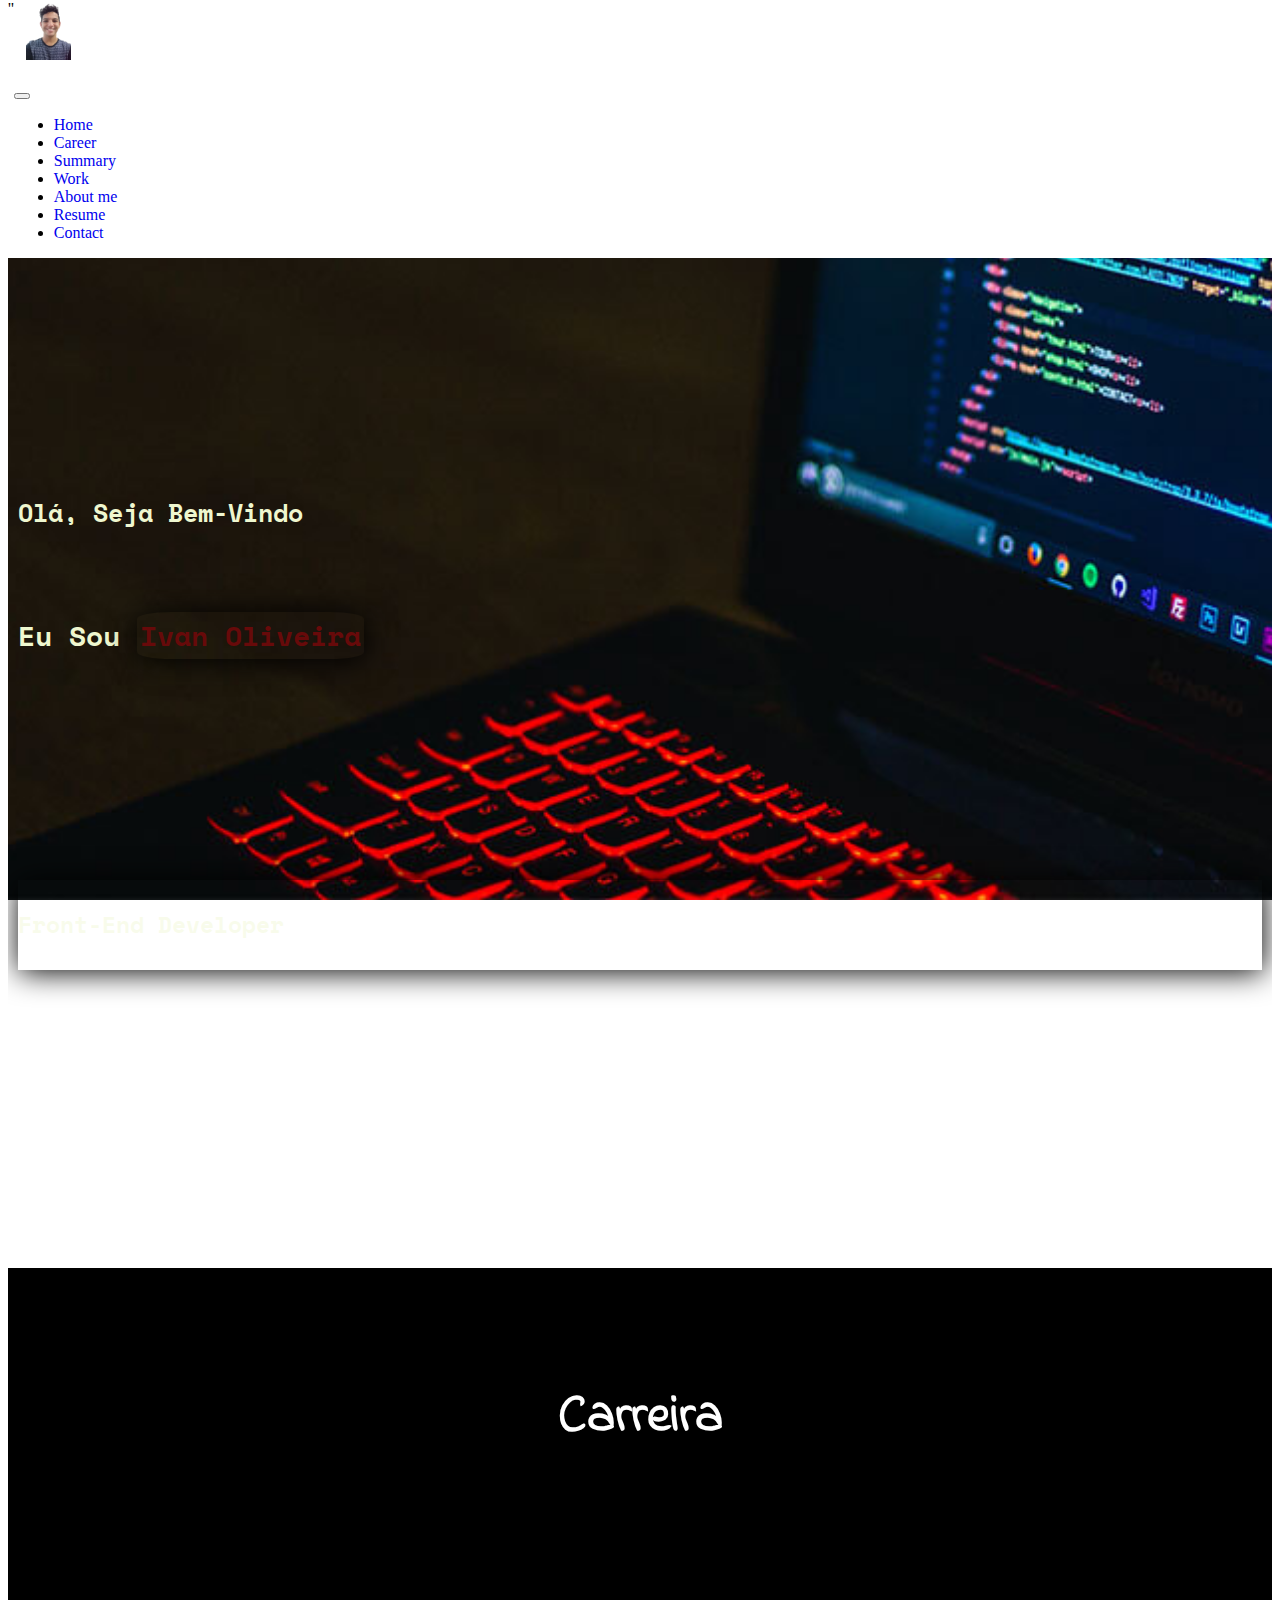
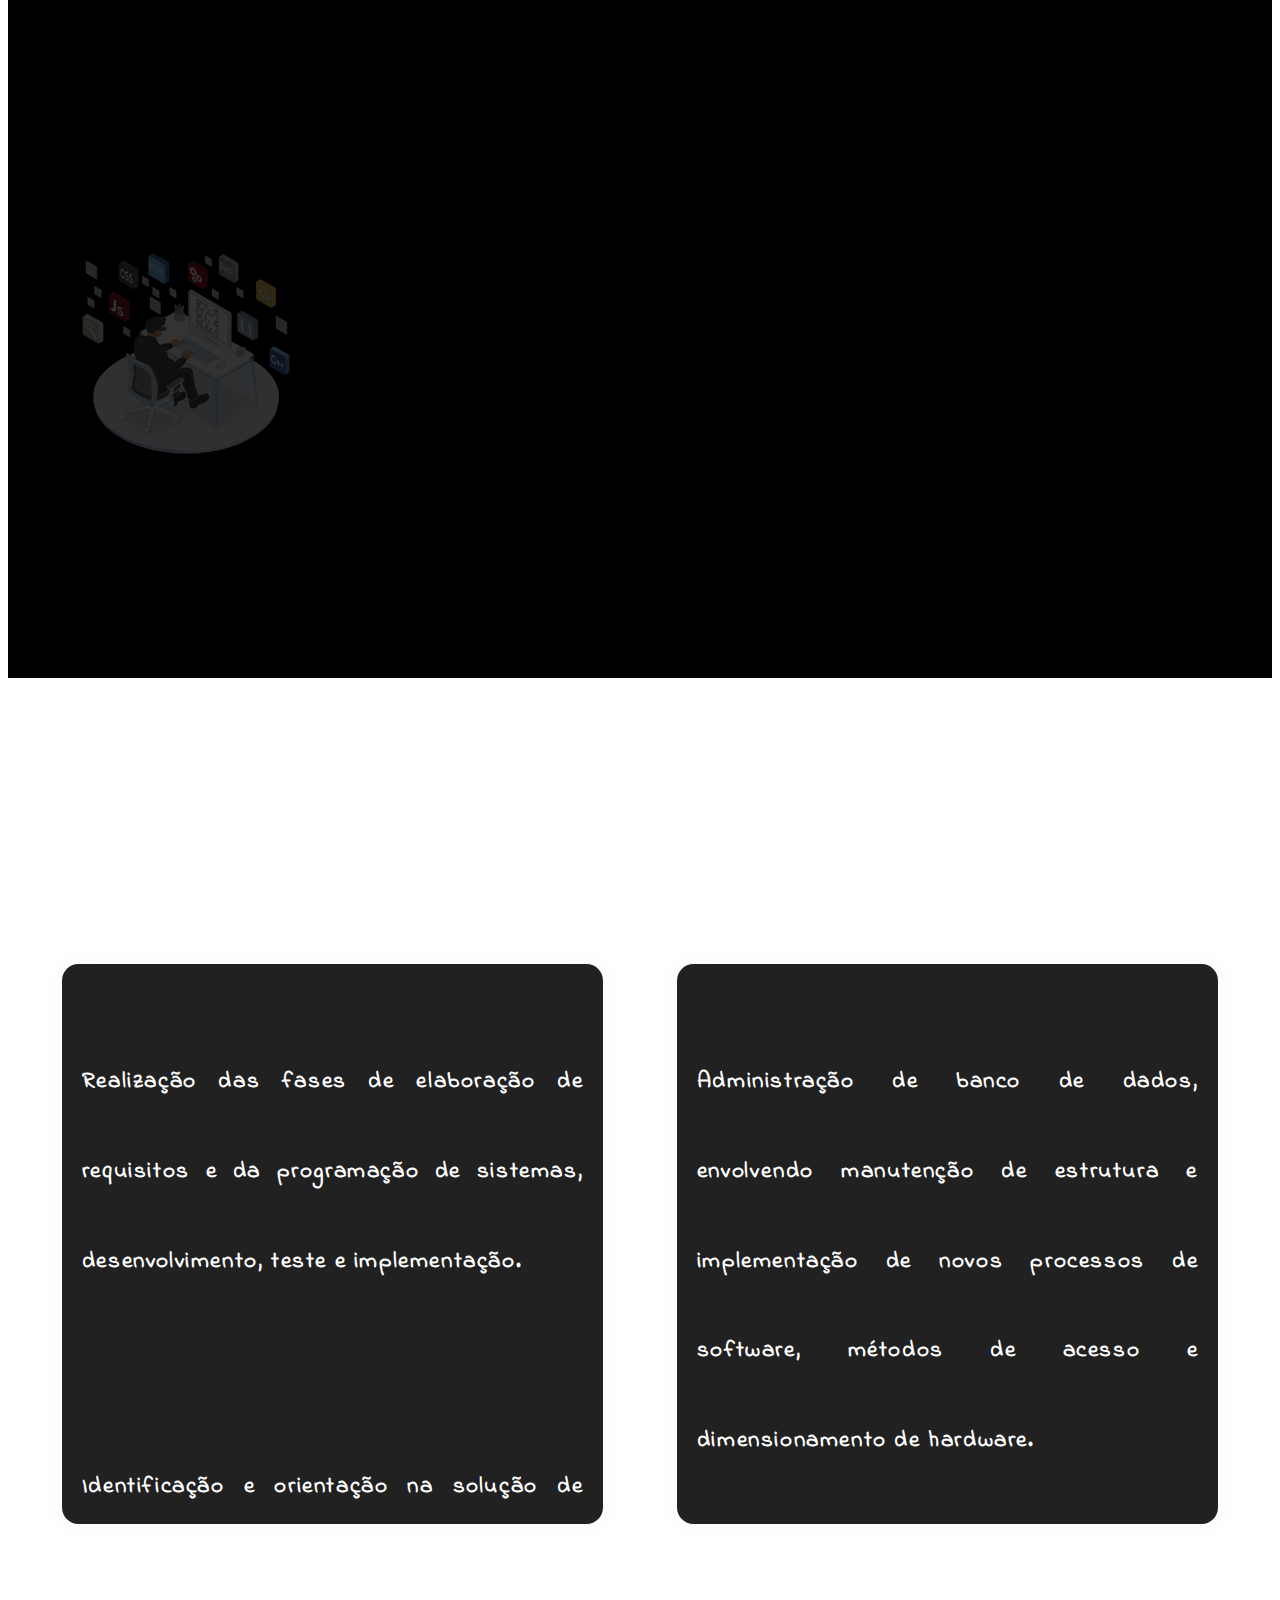
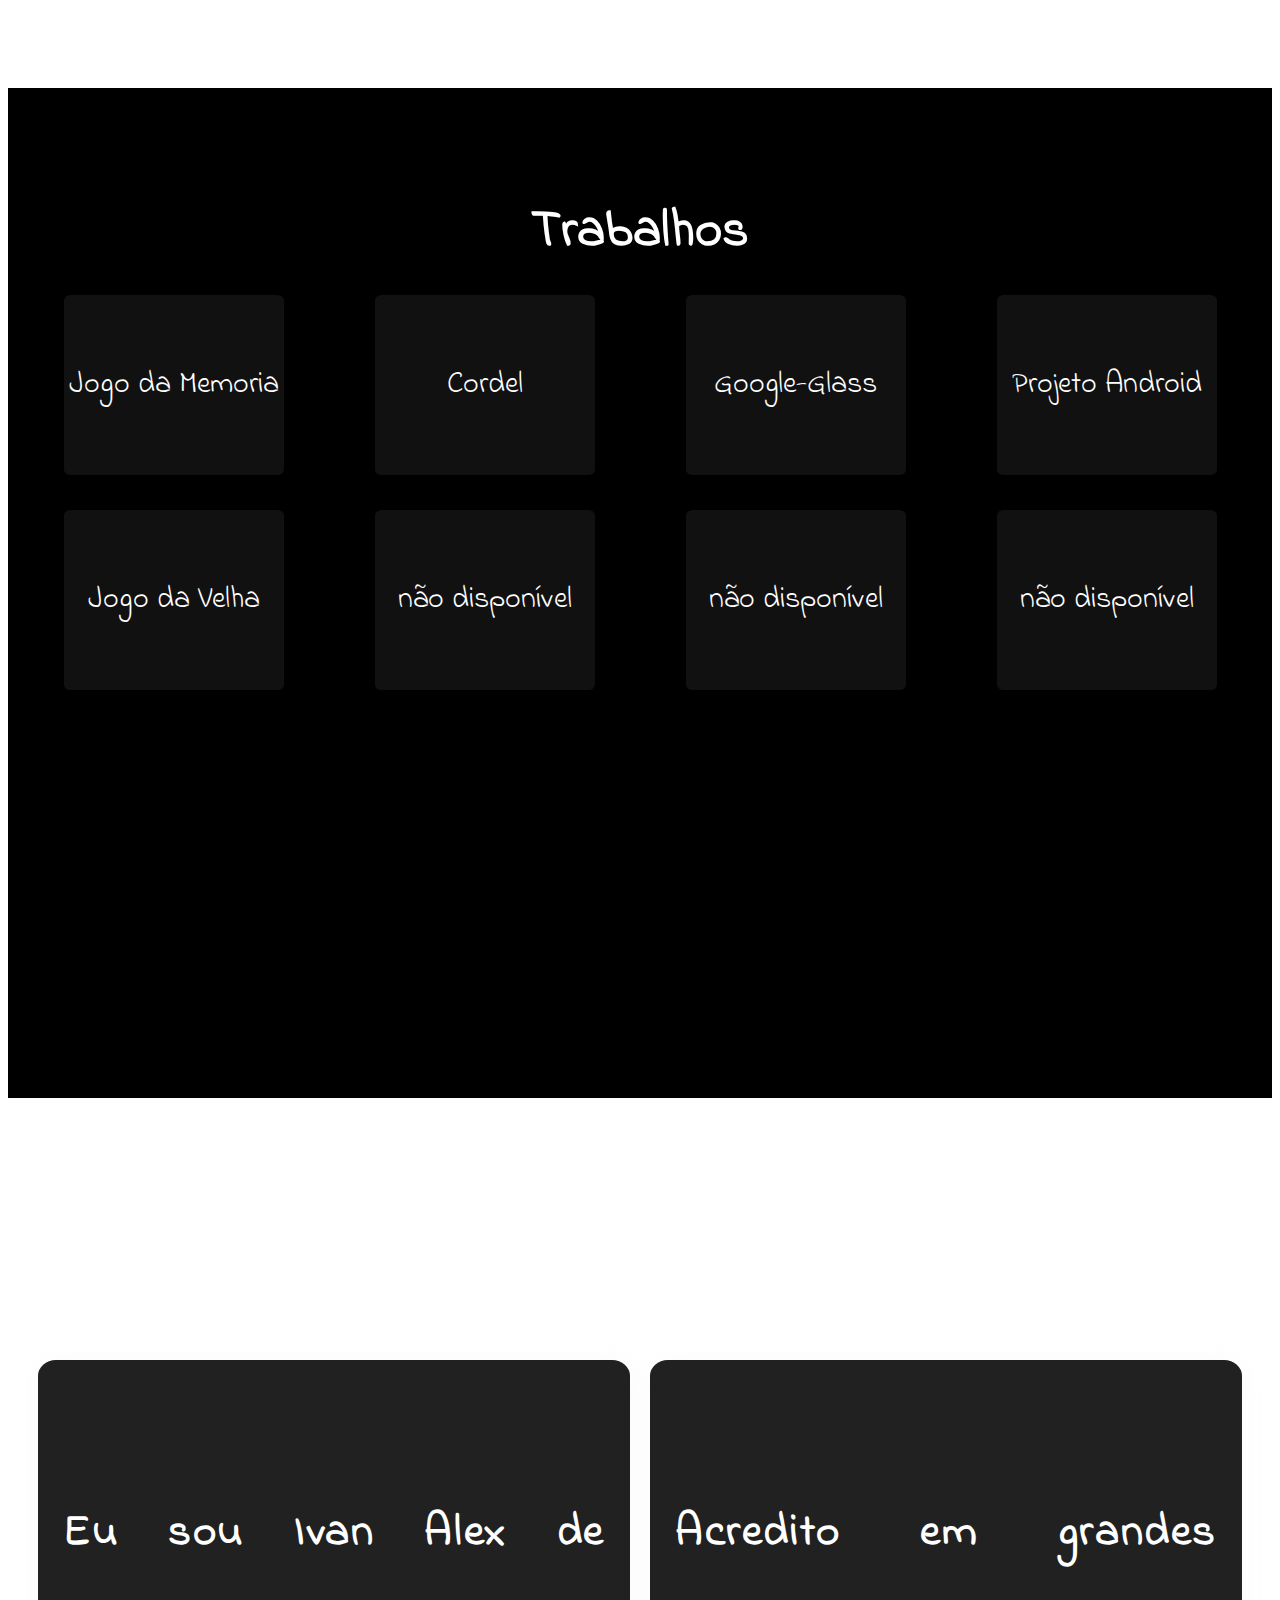
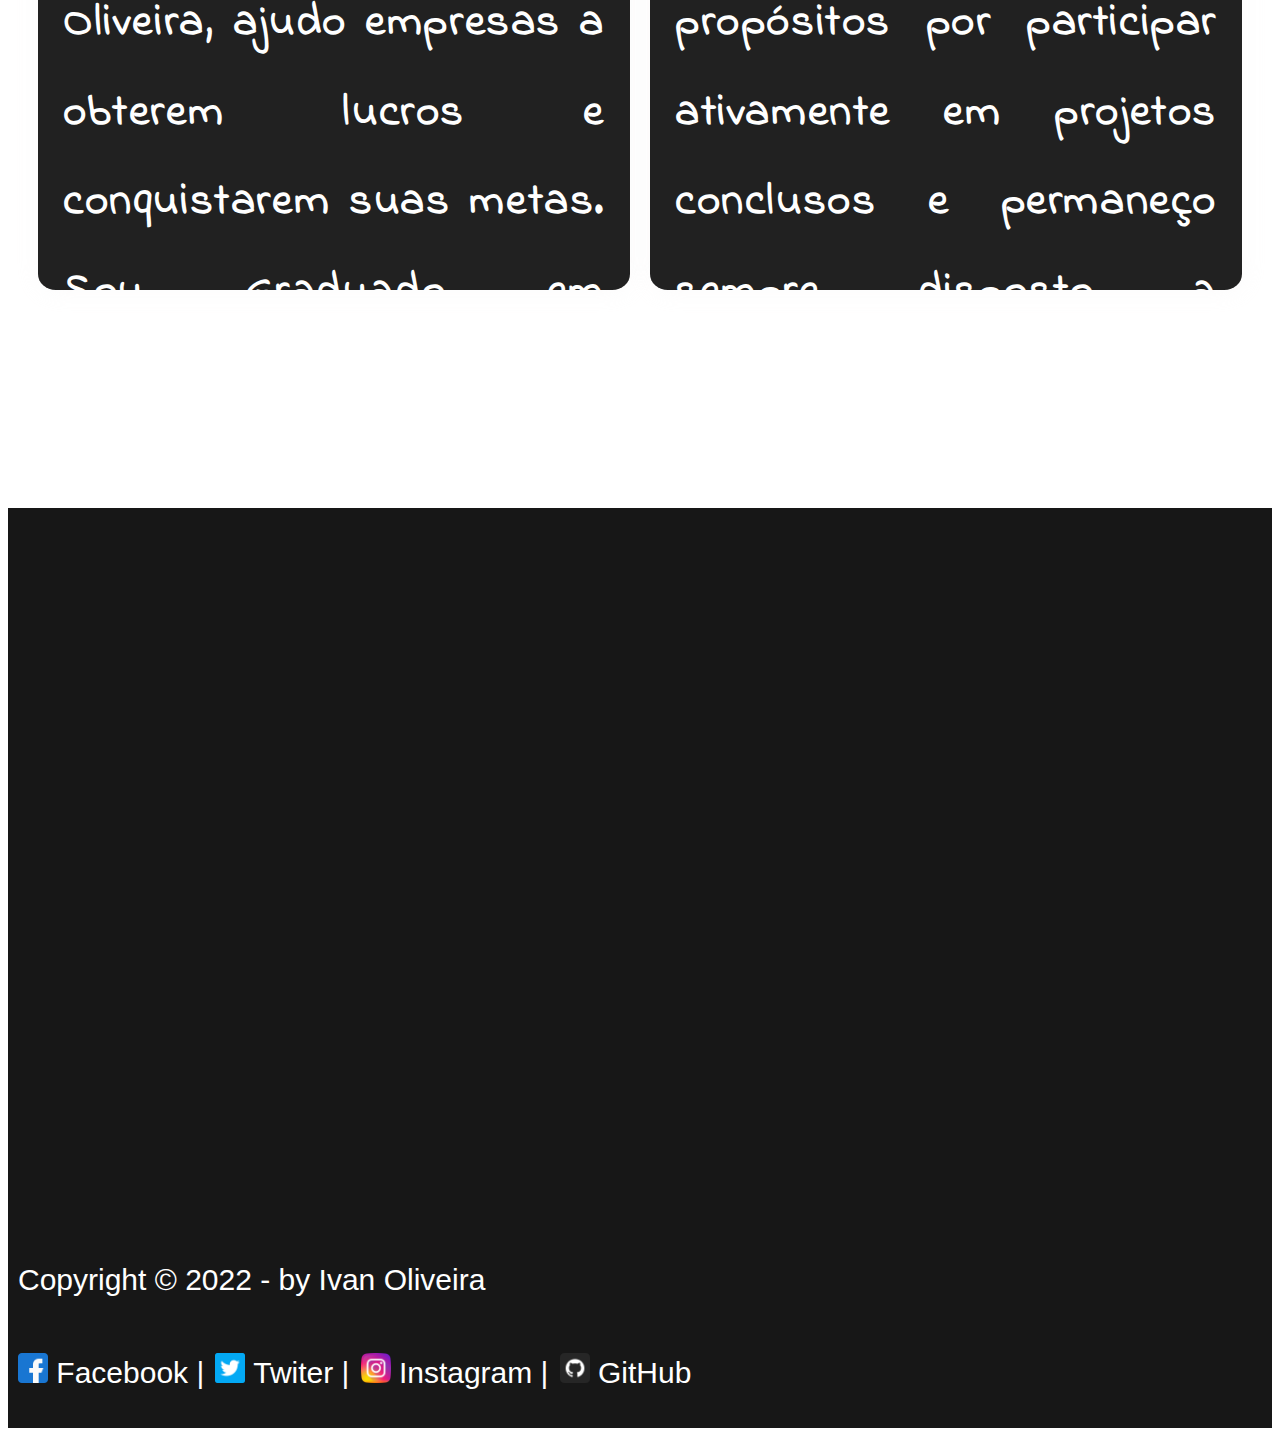
==== index.html @ 0ee35165 "Up-17.06" ====
<!DOCTYPE html>
<html lang="PT-BR">

<head>
    <meta charset="UTF-8">
    <meta http-equiv="X-UA-Compatible" content="IE=edge">
    <meta name="viewport" content="width=device-width, initial-scale=1.0">
    <title>Ivan Oliveira</title>
    <link rel="stylesheet" href="https://cdn.jsdelivr.net/npm/bootstrap@5.2.0-beta1/dist/css/bootstrap.min.css"
        integrity="sha384-0evHe/X+R7YkIZDRvuzKMRqM+OrBnVFBL6DOitfPri4tjfHxaWutUpFmBp4vmVor" crossorigin="anonymous">
    <link rel="stylesheet" href="css/style.css">
    <!-- <link rel="stylesheet" href="css/fonts.css"> -->
    <link rel="shortcut icon" href="icons/favicon.ico" type="image/x-icon">
</head>

<body>
    <!-- ================================== HEADER ================================== -->
    <div class="barraNav">''
        <div class="navegacao bg-dark">
            <nav class="navbar fixed-top navbar-expand-sm bg-dark navbar-dark">
                <div class="photoPerfil bg-dark">
                    <div id="img">
                        <img src="images/IvanAlex.png" alt="Ivan Oliveira">
                    </div>
                </div>
                <div class="navbar-brand"><img src="images/favicon.ico" alt=""> </div>
                <button class="navbar-toggler" type="button" data-toggle="collapse" data-target="#myNav">
                    <span class="navbar-toggler-icon"></span>
                </button>
                <div id="myNav" class="collapse navbar-collapse justify-content-end">
                    <ul class="navbar-nav">
                        <li class="nav-item"><a class="nav-link" href="#home">Home</a></li>
                        <li class="nav-item"><a class="nav-link" href="#carrossel">Career</a></li>
                        <li class="nav-item"><a class="nav-link" href="#summary">Summary</a></li>
                        <li class="nav-item"><a class="nav-link" href="#myWorks">Work</a></li>
                        <li class="nav-item"><a class="nav-link" href="#aboutMe">About me</a></li>
                        <li class="nav-item"><a class="nav-link" href="html/curriculo.html">Resume</a></li>
                        <li class="nav-item"><a class="nav-link" href="#contact">Contact</a></li>
                        <!-- <li class="btn btn-primary">Comprar</li> -->
                    </ul>
                </div>
            </nav>
        </div>
    </div>

    <!-- ================================== SECTION HOME ================================== -->
    <section class="d-flex flex-column justify-content-start" id="home">
        <div>
            <h4>Olá, Seja Bem-Vindo</h4>
            <h1>Eu Sou <strong id="stng">Ivan Oliveira</strong></h1>

        </div>
        <div>
            <h3>Front-End Developer</h3>
        </div>
    </section>

    <!-- ================================== SECTION 0 ================================== -->
    <section class="d-xg-flex" id="carrossel">
        <span id="titulo">
            <h3>
                Carreira
            </h3>
        </span>
        <div id="secRight carro-sel">
            <div id="meuCarrossel" class="carousel slide" data-ride="carousel">
                <ul class="carousel-indicators">
                    <li data-bs-target="#meuCarrossel" data-slide-to="0" class="active"></li>
                    <li data-bs-target="#meuCarrossel" data-slide-to="1"></li>
                    <li data-bs-target="#meuCarrossel" data-slide-to="2"></li>
                    <li data-bs-target="#meuCarrossel" data-slide-to="3"></li>
                </ul>
                <div class="carousel-inner">
                    <div class="carousel-item active" data-bs-interval="7">
                        <div
                            class="bg-dark text-light d-flex justify-content-center align-items-center pgbr-carousel-item">
                            <div>
                                <img class="careerIMG" src="images/tech/carreira-04.png" alt="">
                            </div>
                            <div class="carousel-caption hcinco">
                                <h5>TK Logística do Brasil - 05/2022 a atual</h5>
                                <p>Analista de Sistemas Júnior</p>
                            </div>
                        </div>
                    </div>
                    <div class="carousel-item" data-bs-interval="7">
                        <div
                            class="bg-dark text-light d-flex justify-content-center align-items-center pgbr-carousel-item">
                            <div>
                                <img class="careerIMG" src="images/tech/carreira-03.png" alt="">
                            </div>
                            <div class="carousel-caption hcinco">
                                <h5>TK Logística do Brasil - 04/2018 a 04/2022</h5>
                                <p>Analista de Suporte TI Júnior</p>
                            </div>
                        </div>
                    </div>
                    <div class="carousel-item" data-bs-interval="7">
                        <div
                            class="bg-dark text-light d-flex justify-content-center align-items-center pgbr-carousel-item">
                            <div>
                                <img class="careerIMG" src="images/tech/carreira-02.png" alt="">
                            </div>
                            <div class="carousel-caption hcinco">
                                <h5>TK Logística do Brasil - 10/2015 a 03/2018</h5>
                                <p>Assistente de TI</p>
                            </div>
                        </div>
                    </div>
                    <div class="carousel-item" data-bs-interval="7">
                        <div
                            class="bg-dark text-light d-flex justify-content-center align-items-center pgbr-carousel-item">
                            <div>
                                <img class="careerIMG" src="images/tech/carreira-01.png" alt="">
                            </div>
                            <div class="carousel-caption hcinco">
                                <h5>Autônomo - 12/2011 a 10/2015</h5>
                                <p>Técnico de Informática./p>
                            </div>
                        </div>
                    </div>
                </div>
                <a class="carousel-control-prev" href="#meuCarrossel" data-slide="prev">
                    <span class="carousel-control-prev-icon"></span>
                </a>
                <a class="carousel-control-next" href="#meuCarrossel" data-slide="next">
                    <span class="carousel-control-next-icon"></span>
                </a>
            </div>
        </div>
    </section>

    <!-- ================================== SECTION 1 ================================== -->
    <section id="summary" class="normal">
        <span id="titulo">
            <h3>
                Resumo
            </h3>
        </span>
        <div id="paragrafo">
            <div id="lef">
                <h4>
                    <p>
                        Realização das fases de elaboração de requisitos e da programação de sistemas,
                        desenvolvimento,
                        teste e implementação.
                    </p>
                    <br>
                    <p>
                        Identificação e orientação na solução de problemas | Elaboração, coordenação e
                        orientação em
                        atividades de correção e manutenção dos programas.
                    </p>
                </h4>
                <button class="btn btn-dark" data-toggle="modal" data-target="#meuModal1">
                    Leia Mais...
                </button>
                <div class="modal" id="meuModal1">
                    <div class="modal-dialog modal-lg modal-dialog-centered">
                        <div class="modal-content">
                            <div class="modal-header">
                                <h1 style="color: black; font-size: 20px;">
                                    <p>
                                        Codificação e realização de testes | Preparação de documentação e produção de
                                        manuais de
                                        operação.
                                    </p>
                                    <br>
                                    <p>
                                        Implementação e manutenção de novos sistemas | Ajuste de sistemas existentes
                                        para acompanhamento
                                        das mudanças e necessidades dos usuários.
                                    </p>
                                </h1>
                            </div>
                            <div class="modal-footer">
                                <h5 style="color: rgb(16, 18, 163); font-size: 15px;">
                                    “Ainda que eu falasse a língua dos Anjos,
                                    sem AMOR eu nada seria” Cor. 13-1
                                </h5>
                            </div>
                        </div>
                    </div>
                </div>
            </div>
            <div id="rig">
                <h4>
                    <p>
                        Administração de banco de dados, envolvendo manutenção de estrutura e implementação
                        de novos
                        processos de software, métodos de acesso e dimensionamento de hardware.
                    </p>
                    <br>
                    <p>
                        Administração de banco de dados, envolvendo manutenção de estrutura e implementação de novos
                        processos de software, métodos de acesso e dimensionamento de hardware.
                    </p>
                </h4>
                <button class="btn btn-dark" data-toggle="modal" data-target="#meuModal2">
                    Leia Mais...
                </button>
                <div class="modal" id="meuModal2">
                    <div class="modal-dialog modal-lg modal-dialog-centered">
                        <div class="modal-content">
                            <div class="modal-header">
                                <h1 style="color: black; font-size: 20px;">
                                    <p>
                                        Definição de controle de acesso aos recursos | Participação na documentação de
                                        rotina |
                                        Acompanhamento de desempenho dos recursos técnicos instalados.
                                    </p>
                                    <br>
                                    <p>
                                        Proatividade | Boa comunicação | Assertividade | Flexibilidade.
                                    </p>
                                </h1>
                            </div>
                            <div class="modal-footer">
                                <h5 style="color: rgb(16, 18, 163); font-size: 15px;">
                                    “Ainda que eu falasse a língua dos Anjos,
                                    sem AMOR eu nada seria” Cor. 13-1

                                </h5>
                            </div>
                        </div>
                    </div>
                </div>
            </div>
        </div>
    </section>

    <!-- ================================== SECTION 2 ================================== -->
    <section id="myWorks" class="detalhada">
        <span id="titulo">
            <h3>
                Trabalhos
            </h3>
        </span>
        <div id="bloco">
            <a href="https://ivanindaia.github.io/jogo-da-memoria/" target="_blank">Jogo da Memoria</a>
            <a href="https://ivanindaia.github.io/html-css/projeto-cordel/" target="_blank">Cordel</a>
            <a href="https://ivanindaia.github.io/Google_Glass/index.html" target="_blank">Google-Glass</a>
            <a href="https://ivanindaia.github.io/projeto-android/" target="_blank">Projeto Android</a>
        </div>
        <div id="bloco">
            <a href="html/jogoDaVelha.html" target="_blank">Jogo da Velha</a>
            <a href="">não disponível</a>
            <a href="">não disponível</a>
            <a href="">não disponível</a>
        </div>
    </section>

    <!-- ================================== SECTION 3 ================================== -->
    <section id="aboutMe" class="normal">
        <span id="titulo">
            <h3>
                Sobre Mim
            </h3>
        </span>
        <div id="paragrafo">
            <div>
                <h4>
                    <p>
                        Eu sou <strong>Ivan Alex de Oliveira</strong>, ajudo empresas a obterem lucros e conquistarem
                        suas
                        metas. Sou
                        Graduado em Tecnologia da Informação e tenho mais de 14 anos de experiência profissional.
                    </p>
                    <br>
                    <p>
                        Tenho em minha história vivência e capacidade para as funções de <ins>Analista de
                            Desenvolvimento</ins>,
                        <ins>Analista de Banco de Dados</ins> e <ins>Analista de Suporte TI</ins>, sempre trabalhando em
                        equipe com excelência e
                        forte liderança.
                    </p>
                    <br>
                    <p>
                        Eu pude aprender e desenvolver habilidades estratégicas que me proporcionam crescimento
                        profissional
                        mantendo a capacidade de inovação.
                    </p>
                </h4>
            </div>
            <div style="align-self: center;">
                <h4>
                    <p>
                        Acredito em grandes propósitos por participar ativamente em projetos conclusos e permaneço
                        sempre
                        disposto a conduzir novos desafios com o mesmo sucesso.
                    </p>
                    <br>
                    <p>
                        Tenho necessidade de realização a cada instante, tendo o comprometimento de vencer os obstáculos
                        com confiança, fazendo as coisas acontecerem.
                    </p>
                    <p style="text-align: right; color: rgba(240, 248, 255, 0.296); font-size: 18px;">
                        "Faça o teu melhor, na condição que você tem, enquanto você não tem condições melhores, para
                        fazer
                        melhor ainda!"
                    </p>
                    <p style="text-align: right; color: rgba(255, 240, 240, 0.39); font-size: 18px;">
                        Mario Sergio Cortella.
                    </p>
                </h4>
            </div>
        </div>
    </section>

    <!-- ================================== SECTION 4 ================================== -->
    <!-- <section id="others" class="detalhada">

    </section> -->

    <!-- ================================== SECTION 5 ================================== -->
    <!-- <section id="about" class="normal">

    </section> -->

    <!-- ================================== SECTION FOOTER ================================== -->
    <section id="contact" id="footer">
        <div>
            <p>Copyright &copy; 2022 - by Ivan Oliveira </p>
        </div>
        <div>
            <a href="https://www.facebook.com/ivan.indaia" target="_blank"><img class="imgIcon" src="icons/facebook.png"
                    alt=""> Facebook |</a>
            <a href="https://twitter.com/IvanIndaia" target="_blank"><img class="imgIcon" src="icons/twitter.png"
                    alt=""> Twiter |</a>
            <a href="https://www.instagram.com/ivan.indaia/" target="_blank"><img class="imgIcon"
                    src="icons/instagram.png" alt=""> Instagram |</a>
            <a href="https://github.com/IvanIndaia" target="_blank"><img class="imgIcon" src="icons/github.png" alt="">
                GitHub</a>
        </div>
    </section>

    <script src="javascript/javaScript.js"></script>

    <script src="https://code.jquery.com/jquery-3.3.1.slim.min.js"
        integrity="sha384-q8i/X+965DzO0rT7abK41JStQIAqVgRVzpbzo5smXKp4YfRvH+8abtTE1Pi6jizo"
        crossorigin="anonymous"></script>
    <script src="https://cdnjs.cloudflare.com/ajax/libs/popper.js/1.14.3/umd/popper.min.js"
        integrity="sha384-ZMP7rVo3mIykV+2+9J3UJ46jBk0WLaUAdn689aCwoqbBJiSnjAK/l8WvCWPIPm49"
        crossorigin="anonymous"></script>
    <script src="https://stackpath.bootstrapcdn.com/bootstrap/4.1.3/js/bootstrap.min.js"
        integrity="sha384-ChfqqxuZUCnJSK3+MXmPNIyE6ZbWh2IMqE241rYiqJxyMiZ6OW/JmZQ5stwEULTy"
        crossorigin="anonymous"></script>

</body>
---- css/style.css ----
@charset "UTF-8";
@import url("fonts.css");

:root {
    --cor0: #EFF7CF;
    --cor1: #BAD9B5;
    --cor2: #AB8C89;
    --cor3: #732C2C;
    --cor4: #420C14;
    /* --cor5: #063d1e; */

    --font-padrao: Arial, Verdana, Helvetica, sans-serif;
    --font-destaque: 'Indie Flower', cursive;
    --font-lora: 'lora-regular', sans-serif;
    --font-space: 'Space Mono', monospace;
}

body {
    background-size: contain;
    background-attachment: fixed;
    margin-top: 0;
}

/*  ================================================================
    ========================== HEADER ===========================
    ================================================================ */

#nome {
    font-family: var(--font-lora);
    font-size: 35px;
}

#inage {
    width: 180px;
    border-radius: 8px;
    opacity: 0.75;
}

a {
    text-decoration: none;
}

#linkedin:hover {
    background-color: rgb(199, 12, 12);
    color: white;
    transition: 0.5s;
}

.barraNav {
    /* position: sticky; */
    /* top: 0; */
    display: flex;
    overflow: auto;
    height: 80%;
    padding: 0px;
}

.photoPerfil {
    width: 10%;
}

.photoPerfil>div>img {
    padding: 0;
    width: 45px;
    height: 100%;
    margin-left: 10%;
    margin-right: 10%;
}

.navegacao {
    width: 100%;
    /* border: 4px solid black; */
}

.navbar {
    /* border: 1px solid red; */
    margin-right: 0;
}


/*  ================================================================
    ============================ BODY ==============================
    ================================================================ */

/* ======================== SECTION ======================== */
section {
    position: static;
    padding-top: 10vh;
    /* padding-bottom: 10vh; */
    overflow: hidden;
    line-height: 2em;
    padding: 10px;
    font-size: 3.5vw;
    height: 110vh;
    /* box-shadow: 10px 10px 500px rgba(148, 10, 10, 0.468); */
}

/* ============= SECTION NORMAL ============= */
.normal {
    background-image: url(../images/tech/Programmer4.jpg);
    background-size: cover;
    background-attachment: fixed;
    color: white;
}

/* ============= SECTION DETALHADA ============= */
.detalhada {
    color: white;
    /* background-image: url(); */
    background-color: black;
    background-attachment: fixed;
    box-shadow: inset 6px 6px 13px 0px rgba(0, 0, 0, 0.514);
    background-size: cover;
}

#perfil {
    width: 100%;
    border-radius: 5%;
}

/* ============= HOME SECTION ============= */

#home {
    background-image: url(../images/tech/Programmer4.jpg);
    background-size: cover;
    background-attachment: fixed;
}

#home>div {
    margin-top: 200px;
}

#home>div>h4 {
    /* font-family: 'Indie Flower', cursive; */
    font-family: var(--font-space);
    font-size: 25px;
    color: #EFF7CF;

}

#home>div>h1 {
    /* font-family: 'Indie Flower', cursive; */
    font-family: var(--font-space);
    font-size: 28px;
    box-decoration-break: slice;
    color: #EFF7CF;
}

#stng {
    color: rgb(103, 10, 10);
    box-shadow: 1px 2px 30px black;
    padding: 3px;
    border-radius: 15%;
}

#home>div>h3 {
    margin-top: 70px;
    font-family: var(--font-space);
    font-size: 23px;
    box-shadow: 1px 2px 30px black;
    color: #eff7cf6e;
}

/* ============= CARREIRA SECTION ============= */
#carrossel {
    /* background-image: linear-gradient(rgba(0, 0, 0, 0.752), red, black); */
    background-color: black;
    background-attachment: fixed;
}

.careerIMG {
    opacity: 0.2;
}

.pgbr-carousel-item {
    margin: 45px;
    border-radius: 1%;
    height: 400px;
}

.hcinco>h5 {
    font-family: var(--font-space);
}

.hcinco>p {
    color: rgb(185, 182, 182);
    font-family: var(--font-space);
}

#carrossel>span>h3 {
    margin-top: 95px;
    height: 20px;
    text-align: center;
    justify-items: center;
    font-family: var(--font-destaque);
    color: white;
}

/* ============= WORK SECTION ============= */

#myWorks {
    /* background-image: url(../images/tech/Programmer2.jpg); */
    background-color: black;
    background-attachment: fixed;
    display: flex;
    flex-direction: column;
}

#myWorks>#bloco>a {
    color: white;
    margin: 10px auto auto auto;
    width: 220px;
    height: 180px;
    display: flex;
    justify-content: center;
    align-items: center;
    box-shadow: 1px 2px 3px black;
    border-radius: 3%;
    background-color: rgba(23, 22, 22, 0.793);
    font-family: var(--font-destaque);
    font-size: 30px;
}

#myWorks>#bloco {
    display: flex;
    margin-top: 25PX;
}

#myWorks>#bloco>a:hover {
    transition: 1.5s;
    background-color: rgba(255, 255, 255, 0.716);
    color: black;
    width: 270px;
    height: 230px;
}

#myWorks>span>h3 {
    margin-top: 90px;
    height: 20px;
    text-align: center;
    justify-items: center;
    font-family: var(--font-destaque);
}

/* ============= SUMMARY SECTION ============= */

#summary {
    color: white;
}

#summary>#paragrafo {
    display: flex;
    align-items: center;
    padding: 7px;
}

#summary>#paragrafo>div {
    box-shadow: 1px 1px 25px rgba(238, 236, 236, 0.238);
    border-radius: 3%;
    background-color: rgba(0, 0, 0, 0.871);
    display: flex;
    flex-direction: column;
    overflow: hidden;
    padding: 10px;
    width: 100%;
    height: 60vh;
    margin: 3%;
    font-family: var(--font-destaque);
    text-align: justify;
    align-items: center;
    letter-spacing: 0.1rem;
}

#summary>#paragrafo>div>h4 {
    font-size: 23px;
    padding: 10px;
}

#summary>span>h3 {
    margin-top: 90px;
    text-align: center;
    font-family: var(--font-destaque);
}

/* ============= ABOUT-ME SECTION ============= */

#aboutMe>#paragrafo {
    display: flex;
    align-items: baseline;
    padding: 10px;
}

#aboutMe>#paragrafo>div {
    box-shadow: 1px 1px 25px rgba(238, 236, 236, 0.238);
    border-radius: 3%;
    background-color: rgba(0, 0, 0, 0.871);
    overflow: hidden;
    padding: 15px;
    width: 650px;
    height: 500px;
    margin: 10px;
    font-family: var(--font-destaque);
    text-align: justify;
    letter-spacing: 0.1rem;
}

#aboutMe>#paragrafo>div>h4 {
    padding: 10px;
}

#aboutMe>span>h3 {
    margin-top: 90px;
    text-align: center;
    font-family: var(--font-destaque);
}

/* ============= OTHERS SECTION ============= */

/*  ================================================================
    ============================ FOOTER ============================
    ================================================================ */

.rodape {
    text-align: center;
    padding: 17px;
    background-image: linear-gradient(rgba(255, 255, 255, 0.131), rgb(224, 221, 221), rgba(255, 255, 255, 0.549));
    border-radius: 7px;
    width: 90.5%;
    margin: 30px auto 8px auto;
    box-shadow: 1px 2px 10px black;
}

#Start {
    position: absolute;
    width: 100%;
    height: 100%;
    background-color: rgba(0, 0, 0, 0.900);
    color: white;
    font-size: 45px;
    display: flex;
    justify-content: center;
    align-items: center;
    flex-direction: column;
    top: 0;
}

/* ============= CONTACT SECTION ============= */

#contact {
    background-color: rgba(0, 0, 0, 0.911);
    background-attachment: fixed;
    height: 100vh;
    display: flex;
    flex-direction: column;
    justify-content: flex-end;
}

#contact>div>p {
    font-family: 'Franklin Gothic Medium', 'Arial Narrow', Arial, sans-serif;
    font-size: 30px;
    margin-bottom: 0px;
    color: white;
}

#contact>div>a {
    font-family: 'Franklin Gothic Medium', 'Arial Narrow', Arial, sans-serif;
    font-size: 30px;
    color: white;
}

#contact>div>a>.imgIcon {
    width: 30px;
}

/* #starter {
    font-family: 'Gill Sans', 'Gill Sans MT', Calibri, 'Trebuchet MS', sans-serif;
    background-color: rgb(67, 1, 1);
    color: white;
} */

/* #welcome {
    font-family: 'poppins', 'poppins-light', 'poppins-medium';
    position: fixed;
    left: 10px;
    top: 10px;
    font-size: 25px;
    color: rgba(150, 79, 85, 0.988);
} */


.hero_title {
    font-size: 4.5rem;
}

.hero_desc {
    font-size: 2rem;
}

.hero-text {
    font-family: var(--font-lora);
    text-align: left;
    position: absolute;
    top: 50%;
    left: 50%;
    transform: translate(-50%, -50%);
    color: black;
}

/* ============================== MEDIA ============================== */
@media screen and (max-width: 600px) {

    /*  ====================================================
    ====================== HEADER MEDIA=====================
    ======================================================== */
    #myNav {
        margin-left: 10px;
    }

    .photoPerfil {
        width: 15%;
    }

    /*  ====================================================
    ======================= BODY MEDIA =====================
    ======================================================== */

    section {
        height: 100vh;
    }

    .detalhada>div {
        /* display: block; */
        text-align: center;
    }

    /* ========== HOME SECTION MEDIA ========== */

    #home {
        display: block;
        flex-direction: column;
    }

    /* ========== CAROUSEL SECTION MEDIA ========== */

    .pgbr-carousel-item {
        height: 350px;
        border-radius: 1%;
    }

    /* ======= WORK SECTION MEDIA ======= */

    #myWorks {
        /* background-image: url(../images/NY-City.png); */
        display: flex;
        flex-direction: column;
        align-content: space-between;
    }

    /* #myWorks>span>#titulo {
        width: 100px;
        padding: 1px;
        margin: 0;
        color: red;
    } */

    #myWorks>#bloco>a {
        width: 100px;
        height: 100px;
        font-size: 20px;
    }

    #myWorks>#bloco {
        overflow: hidden;
    }

    /* ========== SUMMARY SECTION MEDIA ========== */

    #summary>#paragrafo {
        display: block;
        align-items: flex-start;
        padding: 1px;
    }

    #summary>#paragrafo>div {
        display: flex;
        flex-direction: ;
        overflow: hidden;
        padding: 5px;
        width: auto;
        height: 245px;
        letter-spacing: 0.05rem;
        margin: 30px;
    }
    /* #summary>#paragrafo>#lef {
        margin: 25px;
        background-color: red;
    }

    #summary>#paragrafo>#rig {
        margin: 25px;
        background-color: yellow;
    } */


    #summary>#paragrafo>div>h4 {
        border-radius: 2%;
        font-size: 13px;
        padding: 5px;
    }

    /* ======= ABOUT-ME SECTION MEDIA ======= */

    #aboutMe>#paragrafo {
        display: block;
        align-items: flex-start;
        padding: 1px;
    }

    #aboutMe>#paragrafo>div {
        padding: 5px;
        width: auto;
        height: auto;
        letter-spacing: 0.05rem;
    }

    #aboutMe>#paragrafo>div>h4 {
        border-radius: 2%;
        font-size: 12px;
        padding: 5px;
    }

    /* ============= CONTACT SECTION ============= */

    #contact {
        display: flex;
        flex-direction: column;
        justify-content: flex-end;
    }

    #contact>div>p {
        font-family: 'Franklin Gothic Medium', 'Arial Narrow', Arial, sans-serif;
        font-size: 20px;
        margin-bottom: 0px;
    }

    #contact>div>a {
        font-family: 'Franklin Gothic Medium', 'Arial Narrow', Arial, sans-serif;
        font-size: 20px;
    }

    #contact>div>a>.imgIcon {
        width: 20px;
    }

    /*  ====================================================
    ====================== FOOTER MEDIA ====================
    ======================================================== */

}
---- css/fonts.css ----
/* ================================== Fonts ================================== */

@import url('https://fonts.googleapis.com/css2?family=Raleway:wght@100&display=swap');
/* font-family: 'Raleway', sans-serif; */
@import url('https://fonts.googleapis.com/css2?family=PT+Serif&display=swap');
/* font-family: 'Kurale', serif; */
@import url('https://fonts.googleapis.com/css2?family=Mukta:wght@200&display=swap');
/* font-family: 'Mukta', sans-serif; */
@import url('https://fonts.googleapis.com/css2?family=Space+Mono&display=swap');
/* font-family: 'Space Mono', monospace; */
@import url('https://fonts.googleapis.com/css2?family=Indie+Flower&display=swap');
/* font-family: 'Indie Flower', cursive; */


@font-face {
    font-family: 'lora-bold';
    src: url('../fonts/lora/lora-bold-webfont.eot');
    src: url('../fonts/lora/lora-bold-webfont.eot?#iefix') format('embedded-opentype'),
         url('../fonts/lora/lora-bold-webfont.woff') format('woff'),
         url('../fonts/lora/lora-bold-webfont.ttf') format('truetype'),
         url('../fonts/lora/lora-bold-webfont.svg#lorabold') format('svg');
    font-weight: normal;
    font-style: normal;
}
@font-face {
    font-family: 'lora-bold-italic';
    src: url('');
    src: url('../fonts/lora/lora-bolditalic-webfont.eot?#iefix') format('embedded-opentype'),
         url('../fonts/lora/lora-bolditalic-webfont.woff') format('woff'),
         url('../fonts/lora/lora-bolditalic-webfont.ttf') format('truetype'),
         url('../fonts/lora/lora-bolditalic-webfont.svg#lorabold_italic') format('svg');
    font-weight: normal;
    font-style: normal;
}
@font-face {
    font-family: 'lora-italic';
    src: url('../fonts/lora/lora-italic-webfont.eot');
    src: url('../fonts/lora/lora-italic-webfont.eot?#iefix') format('embedded-opentype'),
         url('../fonts/lora/lora-italic-webfont.woff') format('woff'),
         url('../fonts/lora/lora-italic-webfont.ttf') format('truetype'),
         url('../fonts/lora/lora-italic-webfont.svg#loraitalic') format('svg');
    font-weight: normal;
    font-style: normal;
}
@font-face {
    font-family: 'lora-regular';
    src: url('../fonts/lora/lora-regular-webfont.eot');
    src: url('../fonts/lora/lora-regular-webfont.eot?#iefix') format('embedded-opentype'),
         url('../fonts/lora/lora-regular-webfont.woff') format('woff'),
         url('../fonts/lora/lora-regular-webfont.ttf') format('truetype'),
         url('../fonts/lora/lora-regular-webfont.svg#loraregular') format('svg');
    font-weight: normal;
    font-style: normal;
}


@font-face {
    font-family: 'poppins-bold';
    src: url('../fonts/poppins/poppins-bold-webfont.eot');
    src: url('../fonts/poppins/poppins-bold-webfont.eot?#iefix') format('embedded-opentype'),
         url('../fonts/poppins/poppins-bold-webfont.woff2') format('woff2'),
         url('../fonts/poppins/poppins-bold-webfont.woff') format('woff'),
         url('../fonts/poppins/poppins-bold-webfont.ttf') format('truetype'),
         url('../fonts/poppins/poppins-bold-webfont.svg#poppinsbold') format('svg');
    font-weight: normal;
    font-style: normal;
}
@font-face {
    font-family: 'poppins-light';
    src: url('../fonts/poppins/poppins-light-webfont.eot');
    src: url('../fonts/poppins/poppins-light-webfont.eot?#iefix') format('embedded-opentype'),
         url('../fonts/poppins/poppins-light-webfont.woff2') format('woff2'),
         url('../fonts/poppins/poppins-light-webfont.woff') format('woff'),
         url('../fonts/poppins/poppins-light-webfont.ttf') format('truetype'),
         url('../fonts/poppins/poppins-light-webfont.svg#poppinslight') format('svg');
    font-weight: normal;
    font-style: normal;
}
@font-face {
    font-family: 'poppins-medium';
    src: url('../fonts/poppins/poppins-medium-webfont.eot');
    src: url('../fonts/poppins/poppins-medium-webfont.eot?#iefix') format('embedded-opentype'),
         url('../fonts/poppins/poppins-medium-webfont.woff2') format('woff2'),
         url('../fonts/poppins/poppins-medium-webfont.woff') format('woff'),
         url('../fonts/poppins/poppins-medium-webfont.ttf') format('truetype'),
         url('../fonts/poppins/poppins-medium-webfont.svg#poppinsmedium') format('svg');
    font-weight: normal;
    font-style: normal;
}
@font-face {
    font-family: 'poppins-regular';
    src: url('../fonts/poppins/poppins-regular-webfont.eot');
    src: url('../fonts/poppins/poppins-regular-webfont.eot?#iefix') format('embedded-opentype'),
         url('../fonts/poppins/poppins-regular-webfont.woff2') format('woff2'),
         url('../fonts/poppins/poppins-regular-webfont.woff') format('woff'),
         url('../fonts/poppins/poppins-regular-webfont.ttf') format('truetype'),
         url('../fonts/poppins/poppins-regular-webfont.svg#poppinsregular') format('svg');
    font-weight: normal;
    font-style: normal;
}
@font-face {
    font-family: 'poppins-semibold';
    src: url('../fonts/poppins/poppins-semibold-webfont.eot');
    src: url('../fonts/poppins/poppins-semibold-webfont.eot?#iefix') format('embedded-opentype'),
         url('../fonts/poppins/poppins-semibold-webfont.woff2') format('woff2'),
         url('../fonts/poppins/poppins-semibold-webfont.woff') format('woff'),
         url('../fonts/poppins/poppins-semibold-webfont.ttf') format('truetype'),
         url('../fonts/poppins/poppins-semibold-webfont.svg#poppinssemibold') format('svg');
    font-weight: normal;
    font-style: normal;
}
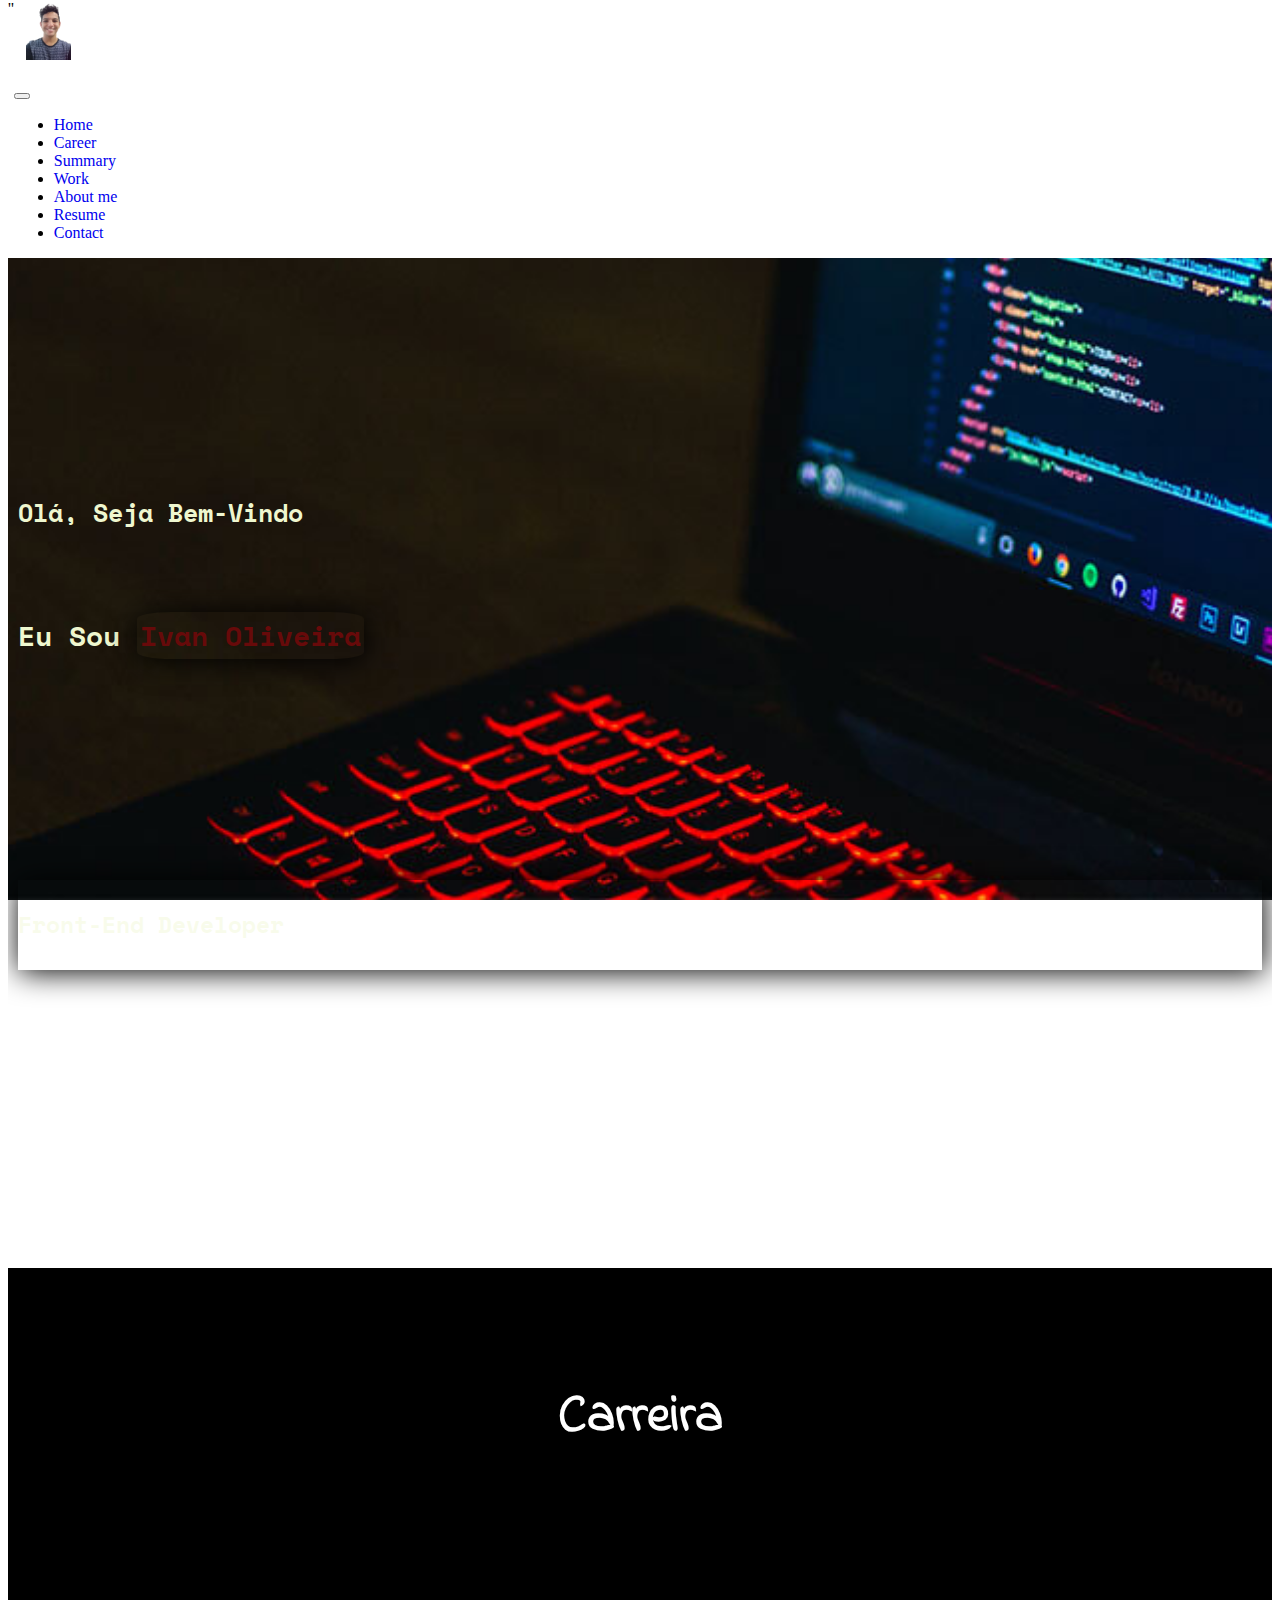
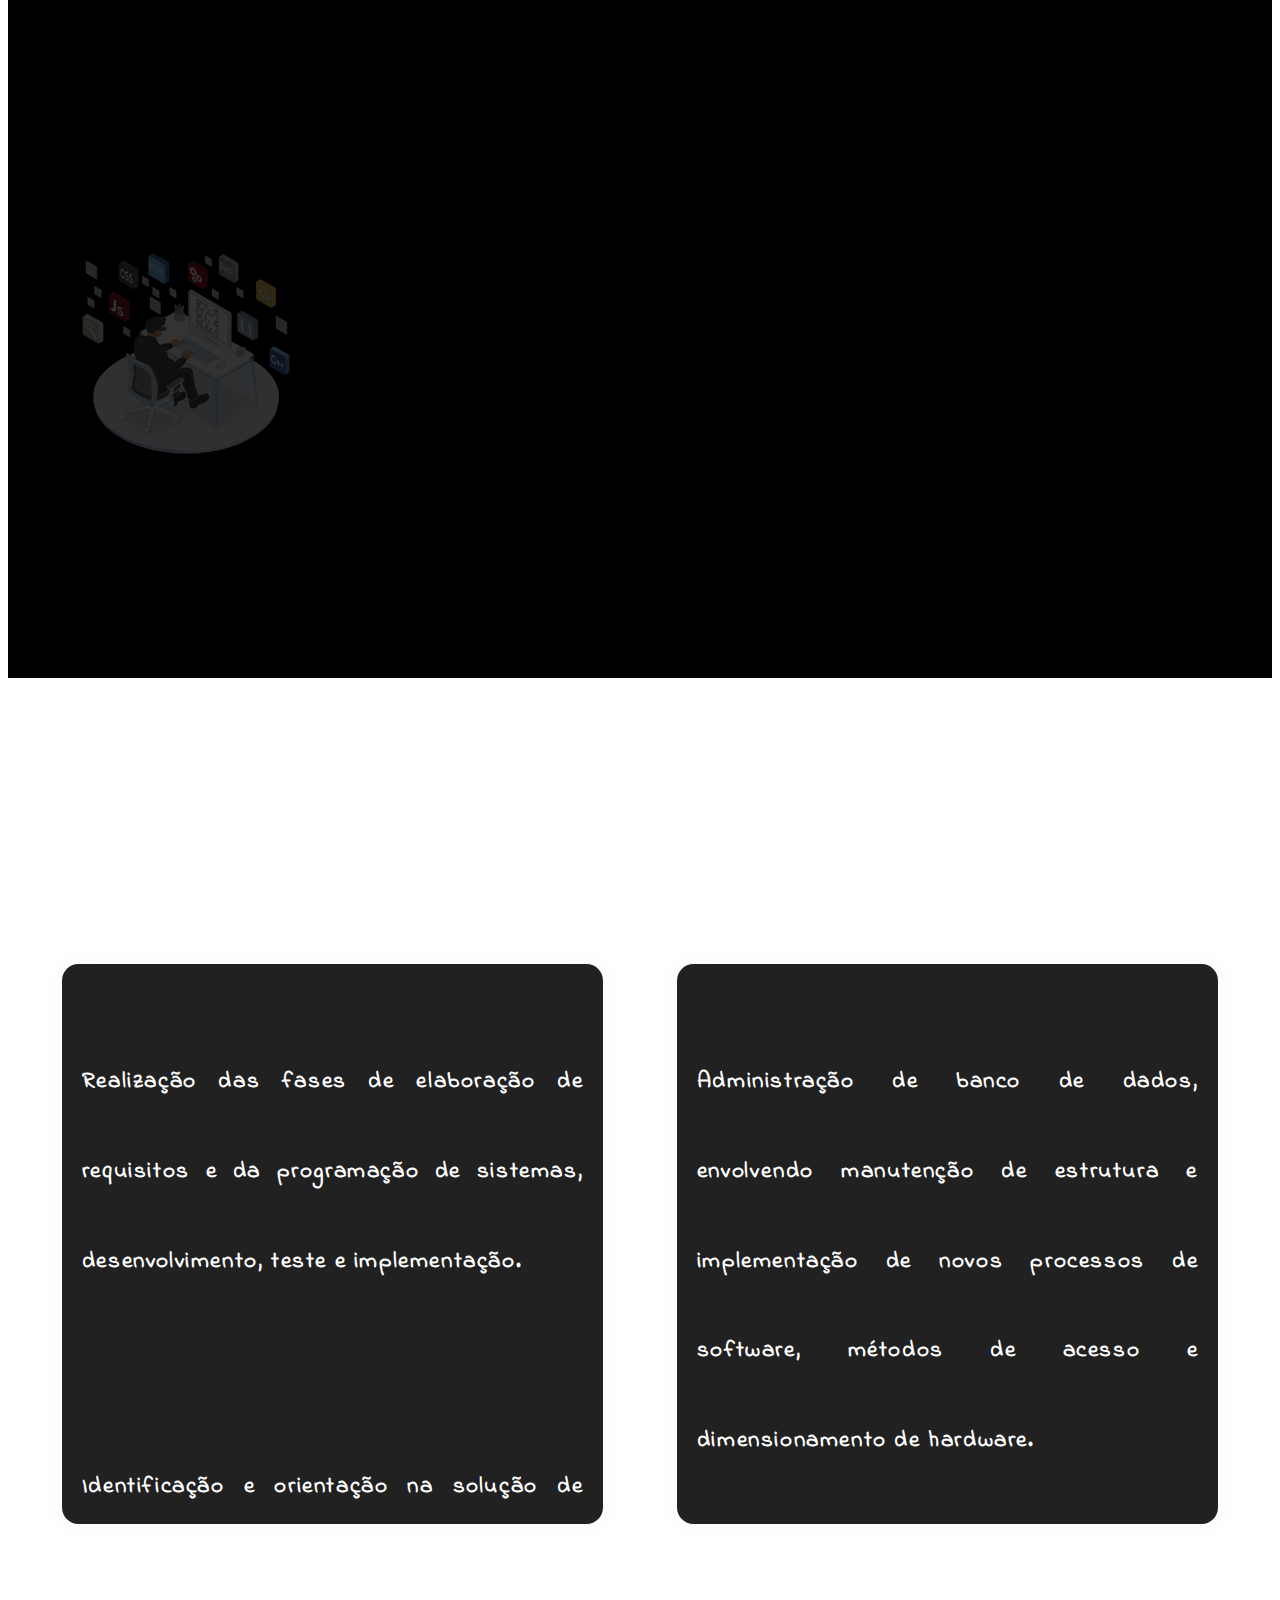
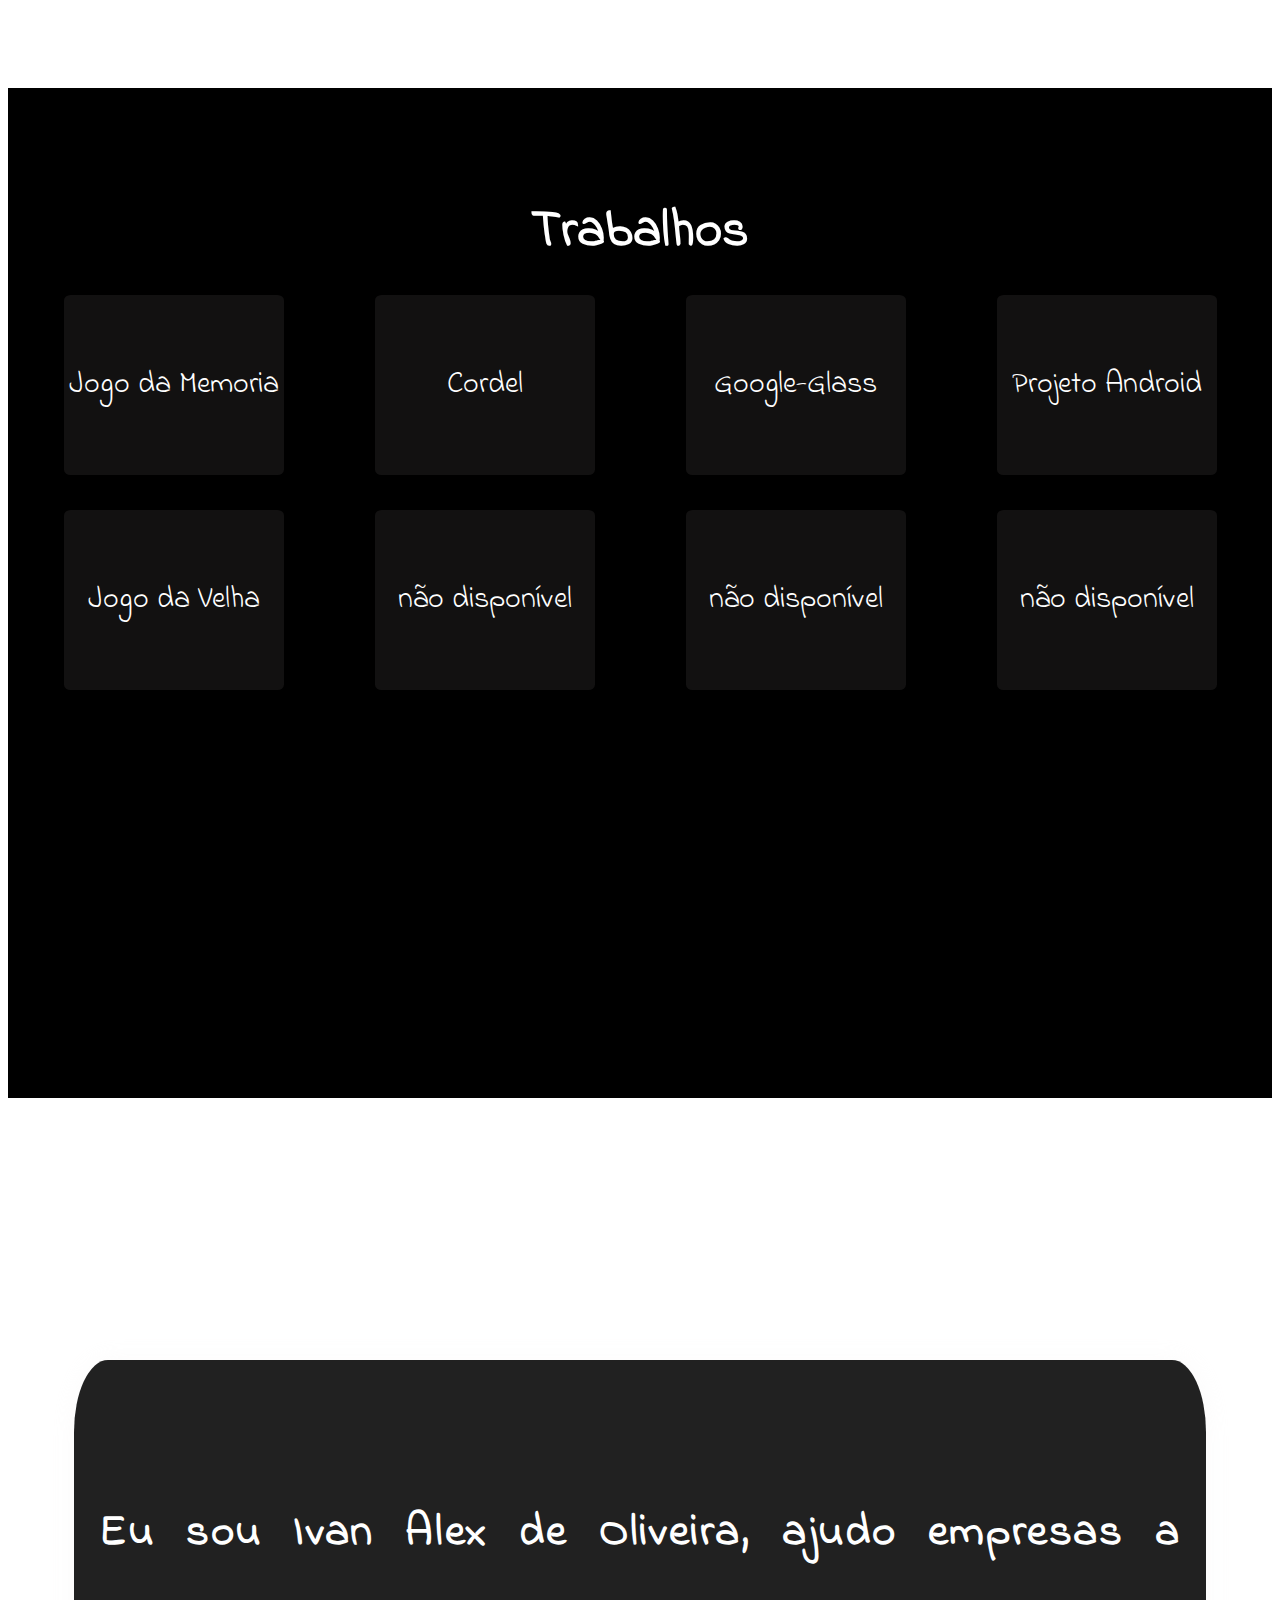
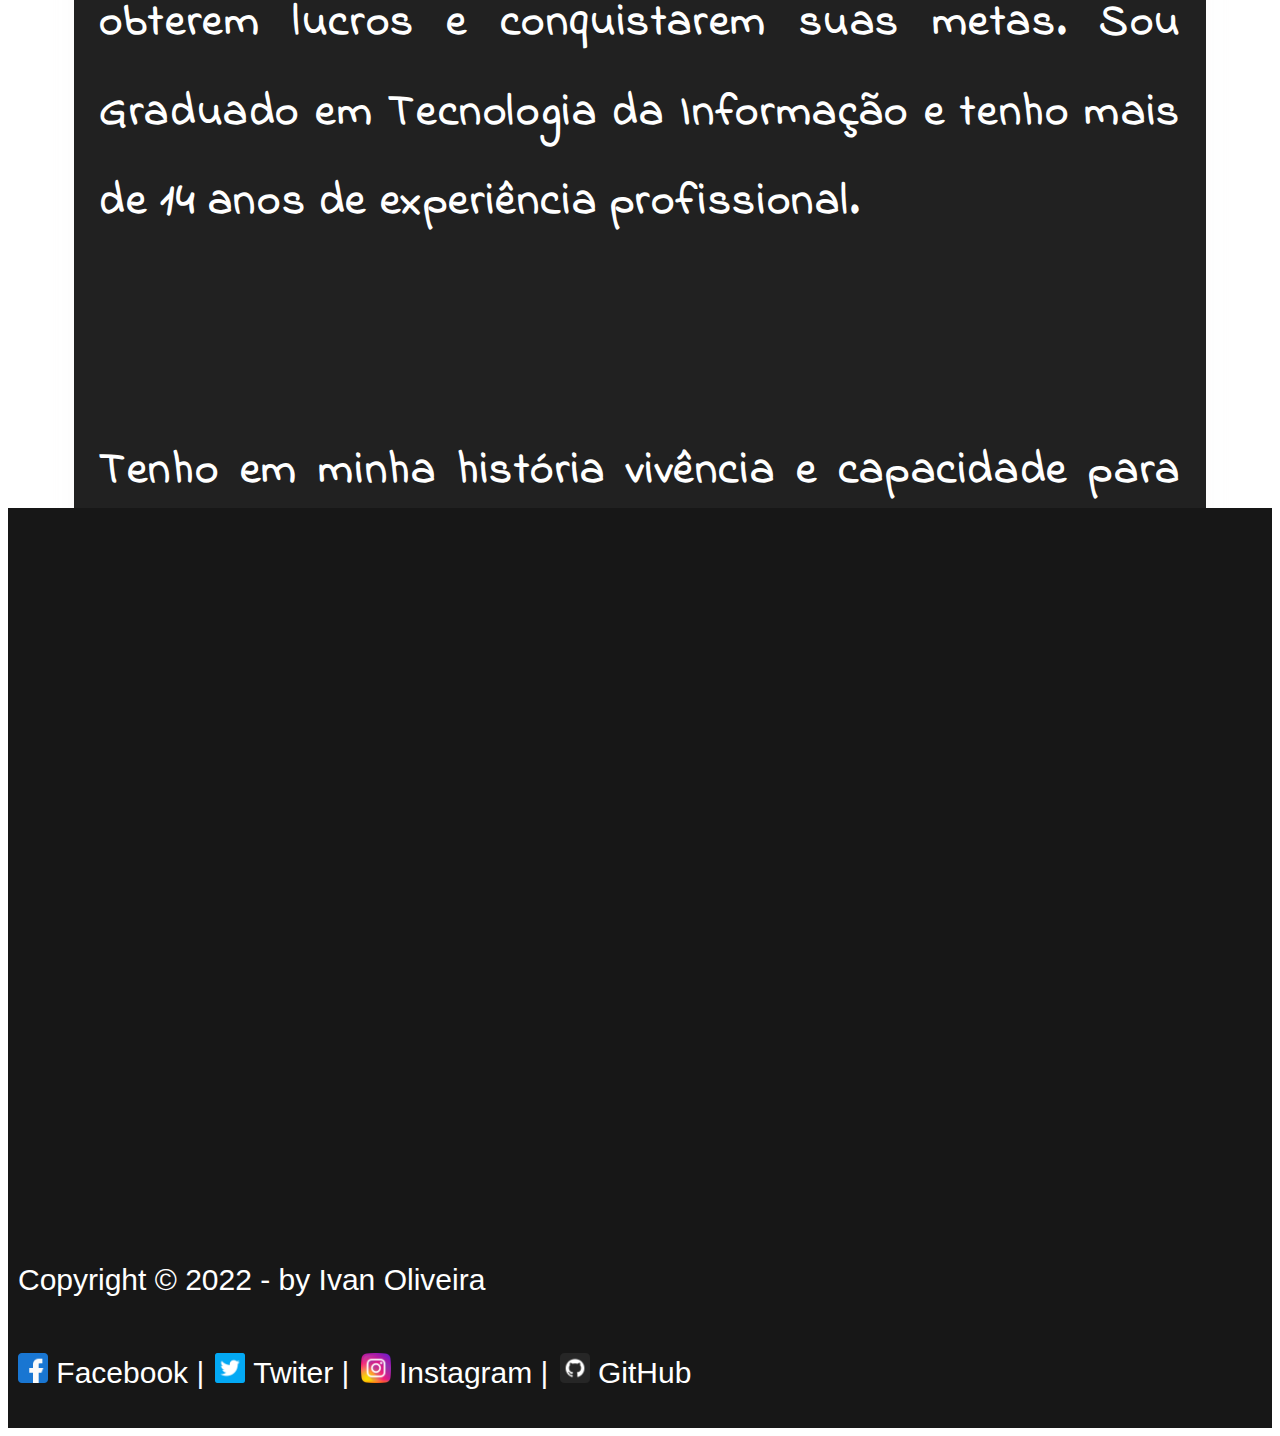
==== commit 09b5cc20: "Up-17" ====
--- a/index.html
+++ b/index.html
@@ -274,36 +274,67 @@
                         equipe com excelência e
                         forte liderança.
                     </p>
-                    <br>
-                    <p>
-                        Eu pude aprender e desenvolver habilidades estratégicas que me proporcionam crescimento
-                        profissional
-                        mantendo a capacidade de inovação.
-                    </p>
                 </h4>
+                <button class="btn btn-dark" data-toggle="modal" data-target="#meuModal3">
+                    Leia Mais...
+                </button>
+                <div class="modal" id="meuModal3">
+                    <div class="modal-dialog modal-lg modal-dialog-centered">
+                        <div class="modal-content">
+                            <div class="modal-header">
+                                <h1 style="color: black; font-size: 20px;">
+                                    <p>
+                                        Eu pude aprender e desenvolver habilidades estratégicas que me proporcionam
+                                        crescimento
+                                        profissional
+                                        mantendo a capacidade de inovação.
+                                    </p>
+                                    <br>
+                                    <p>
+                                        Acredito em grandes propósitos por participar ativamente em projetos conclusos e
+                                        permaneço
+                                        sempre
+                                        disposto a conduzir novos desafios com o mesmo sucesso.
+                                    </p>
+                                    <br>
+                                    <p>
+                                        Tenho necessidade de realização a cada instante, tendo o comprometimento de
+                                        vencer os obstáculos
+                                        com confiança, fazendo as coisas acontecerem.
+                                    </p>
+                                </h1>
+                            </div>
+                            <div class="modal-footer">
+                                <h5 style="color: rgb(0, 0, 5); font-size: 15px;">
+                                    <p style="text-align: right; color: rgba(0, 3, 6, 0.627); font-size: 18px;">
+                                        "Faça o teu melhor, na condição que você tem, enquanto você não tem condições
+                                        melhores, para
+                                        fazer
+                                        melhor ainda!"
+                                    </p>
+                                    <p style="text-align: right; color: rgba(0, 3, 6, 0.627); font-size: 18px;">
+                                        Mario Sergio Cortella.
+                                    </p>
+                                </h5>
+                            </div>
+                        </div>
+                    </div>
+                </div>
             </div>
-            <div style="align-self: center;">
-                <h4>
-                    <p>
-                        Acredito em grandes propósitos por participar ativamente em projetos conclusos e permaneço
-                        sempre
-                        disposto a conduzir novos desafios com o mesmo sucesso.
-                    </p>
-                    <br>
-                    <p>
-                        Tenho necessidade de realização a cada instante, tendo o comprometimento de vencer os obstáculos
-                        com confiança, fazendo as coisas acontecerem.
-                    </p>
-                    <p style="text-align: right; color: rgba(240, 248, 255, 0.296); font-size: 18px;">
-                        "Faça o teu melhor, na condição que você tem, enquanto você não tem condições melhores, para
-                        fazer
-                        melhor ainda!"
-                    </p>
-                    <p style="text-align: right; color: rgba(255, 240, 240, 0.39); font-size: 18px;">
-                        Mario Sergio Cortella.
-                    </p>
-                </h4>
-            </div>
+            <!-- <div>
+                    <h4>
+                        
+                        <p style="text-align: right; color: rgba(240, 248, 255, 0.296); font-size: 18px;">
+                            "Faça o teu melhor, na condição que você tem, enquanto você não tem condições melhores, para
+                            fazer
+                            melhor ainda!"
+                        </p>
+                        <p style="text-align: right; color: rgba(255, 240, 240, 0.39); font-size: 18px;">
+                            Mario Sergio Cortella.
+                        </p>
+                    </h4>
+                </div> -->
+        </div>
         </div>
     </section>
 
--- a/css/style.css
+++ b/css/style.css
@@ -286,7 +286,7 @@
 
 #aboutMe>#paragrafo {
     display: flex;
-    align-items: baseline;
+    justify-content: center;
     padding: 10px;
 }
 
@@ -296,8 +296,8 @@
     background-color: rgba(0, 0, 0, 0.871);
     overflow: hidden;
     padding: 15px;
-    width: 650px;
-    height: 500px;
+    width: 90%;
+    height: 75%;
     margin: 10px;
     font-family: var(--font-destaque);
     text-align: justify;
@@ -483,7 +483,6 @@
 
     #summary>#paragrafo>div {
         display: flex;
-        flex-direction: ;
         overflow: hidden;
         padding: 5px;
         width: auto;
@@ -538,18 +537,19 @@
     }
 
     #contact>div>p {
-        font-family: 'Franklin Gothic Medium', 'Arial Narrow', Arial, sans-serif;
+        font-family: var(--font-padrao);
         font-size: 20px;
         margin-bottom: 0px;
     }
 
     #contact>div>a {
-        font-family: 'Franklin Gothic Medium', 'Arial Narrow', Arial, sans-serif;
+        font-family: var(--font-padrao);
         font-size: 20px;
     }
 
     #contact>div>a>.imgIcon {
         width: 20px;
+        box-shadow: 1px 2px 12px rgba(255, 255, 255, 0.623);
     }
 
     /*  ====================================================
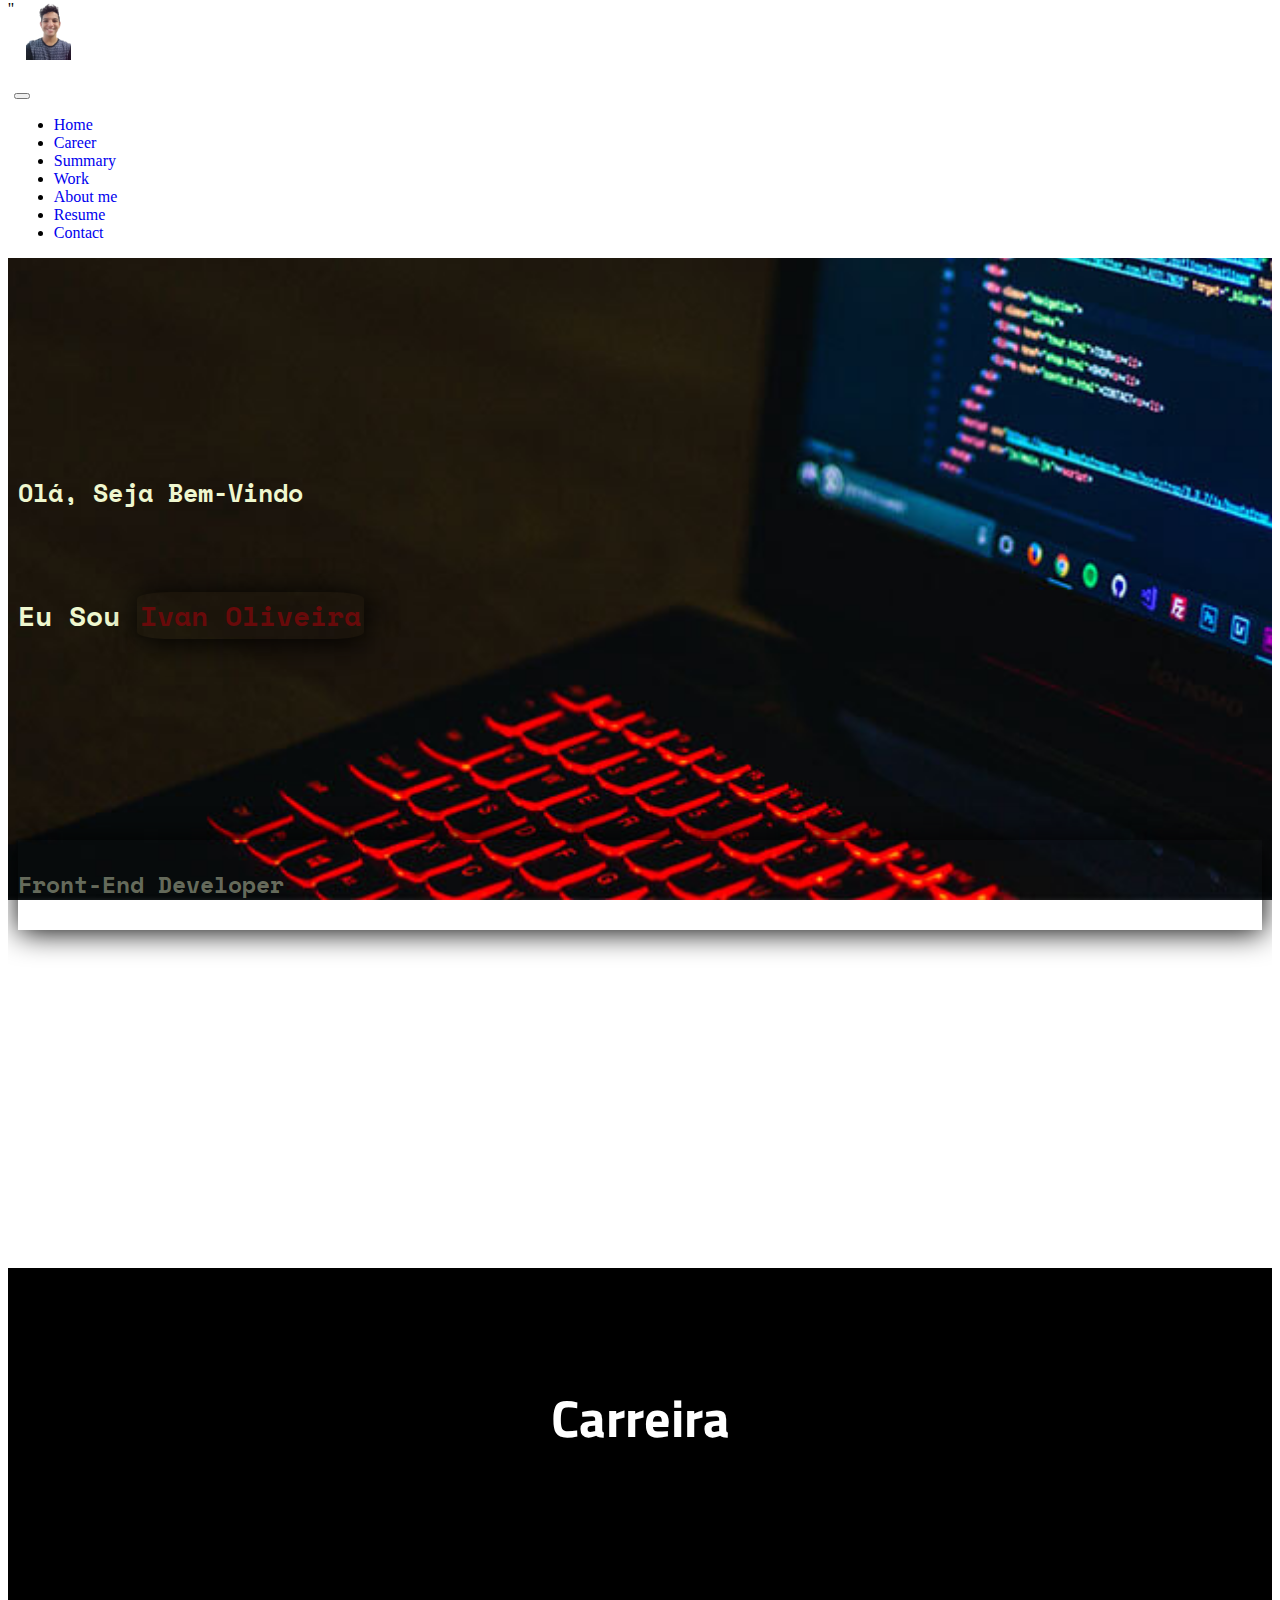
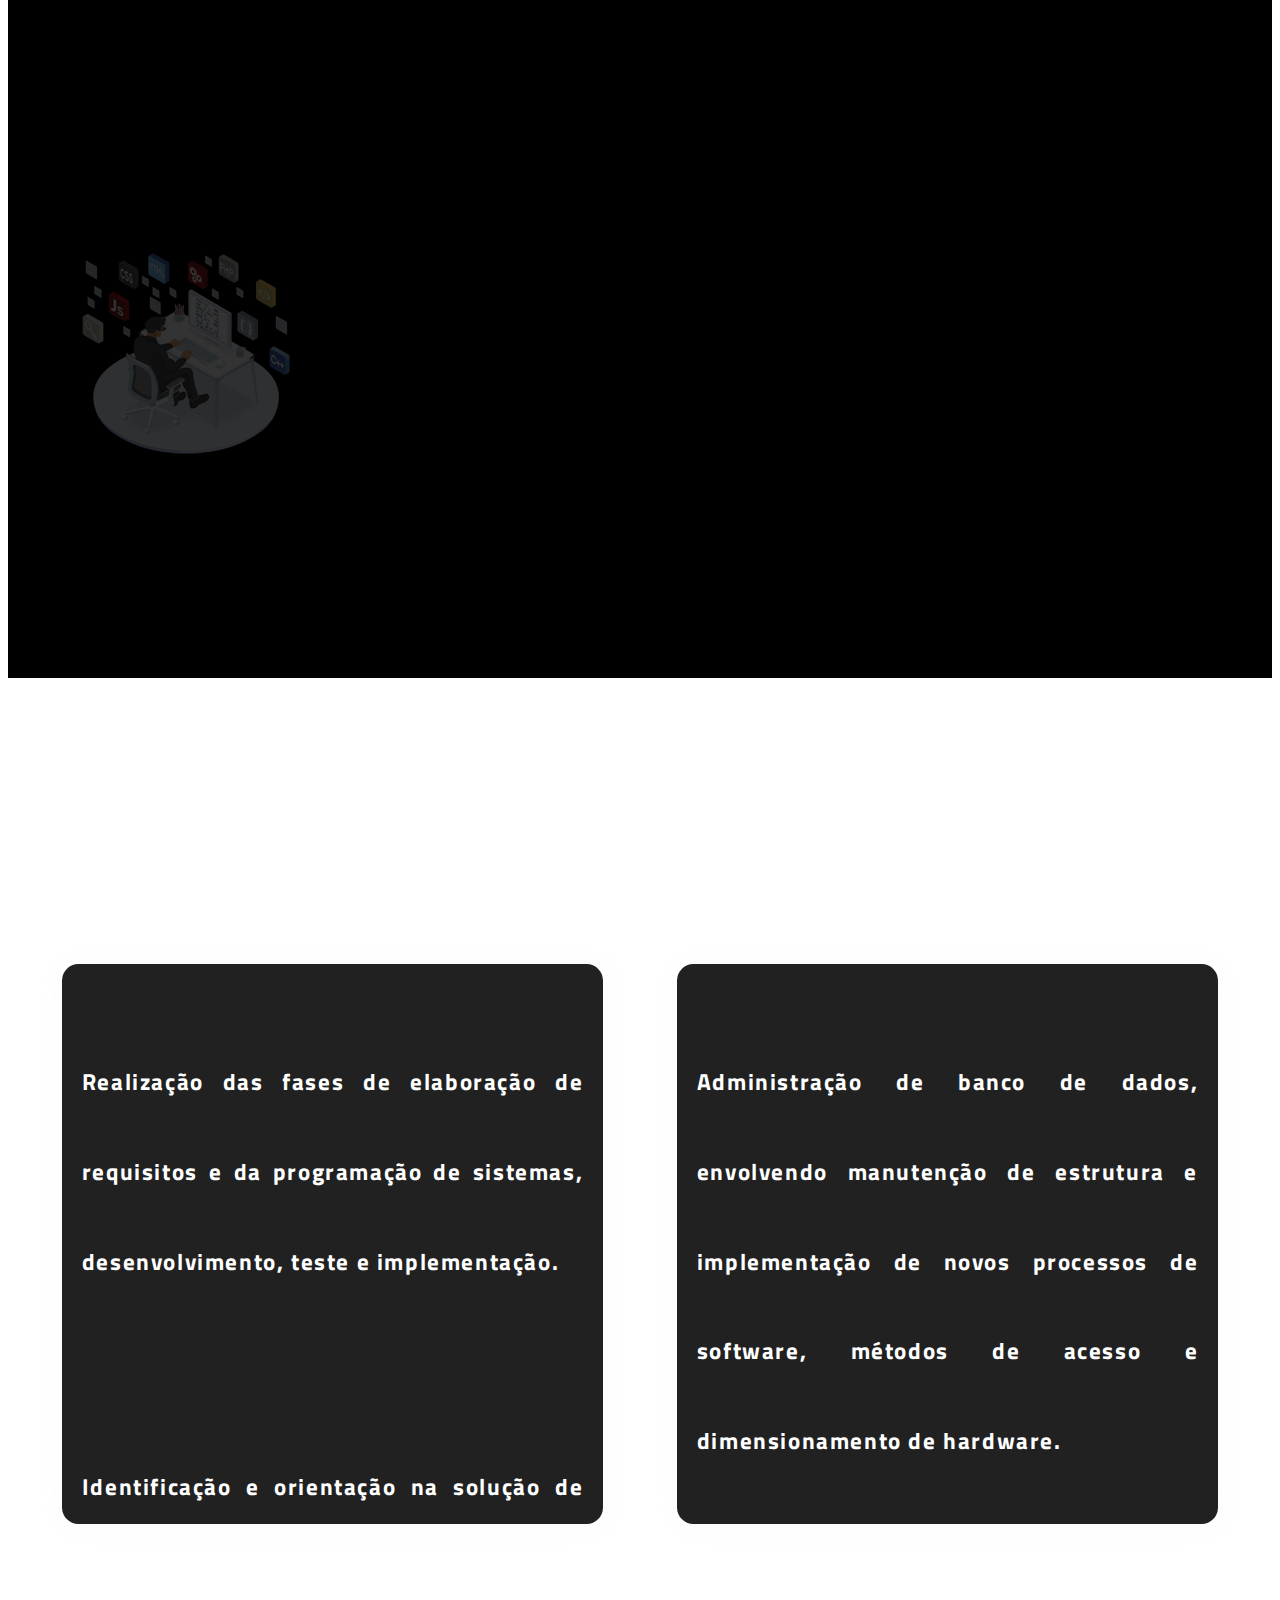
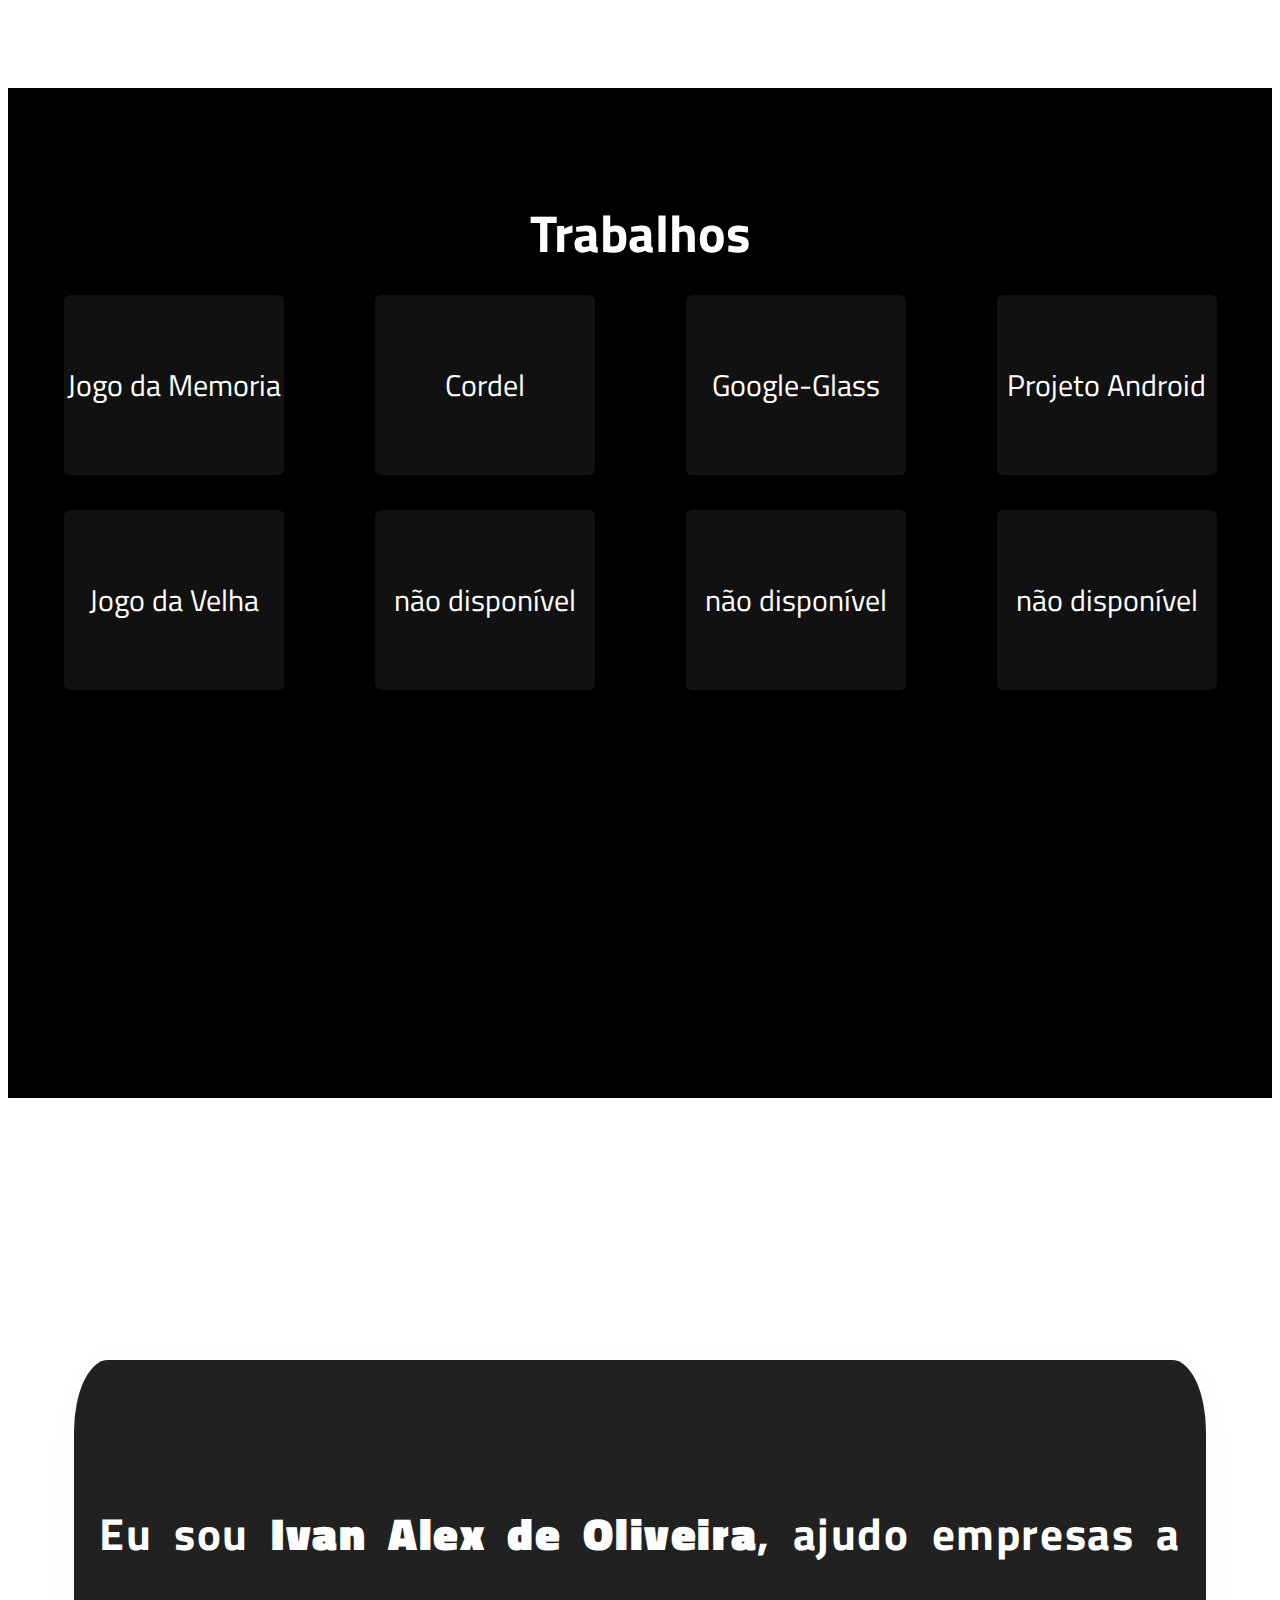
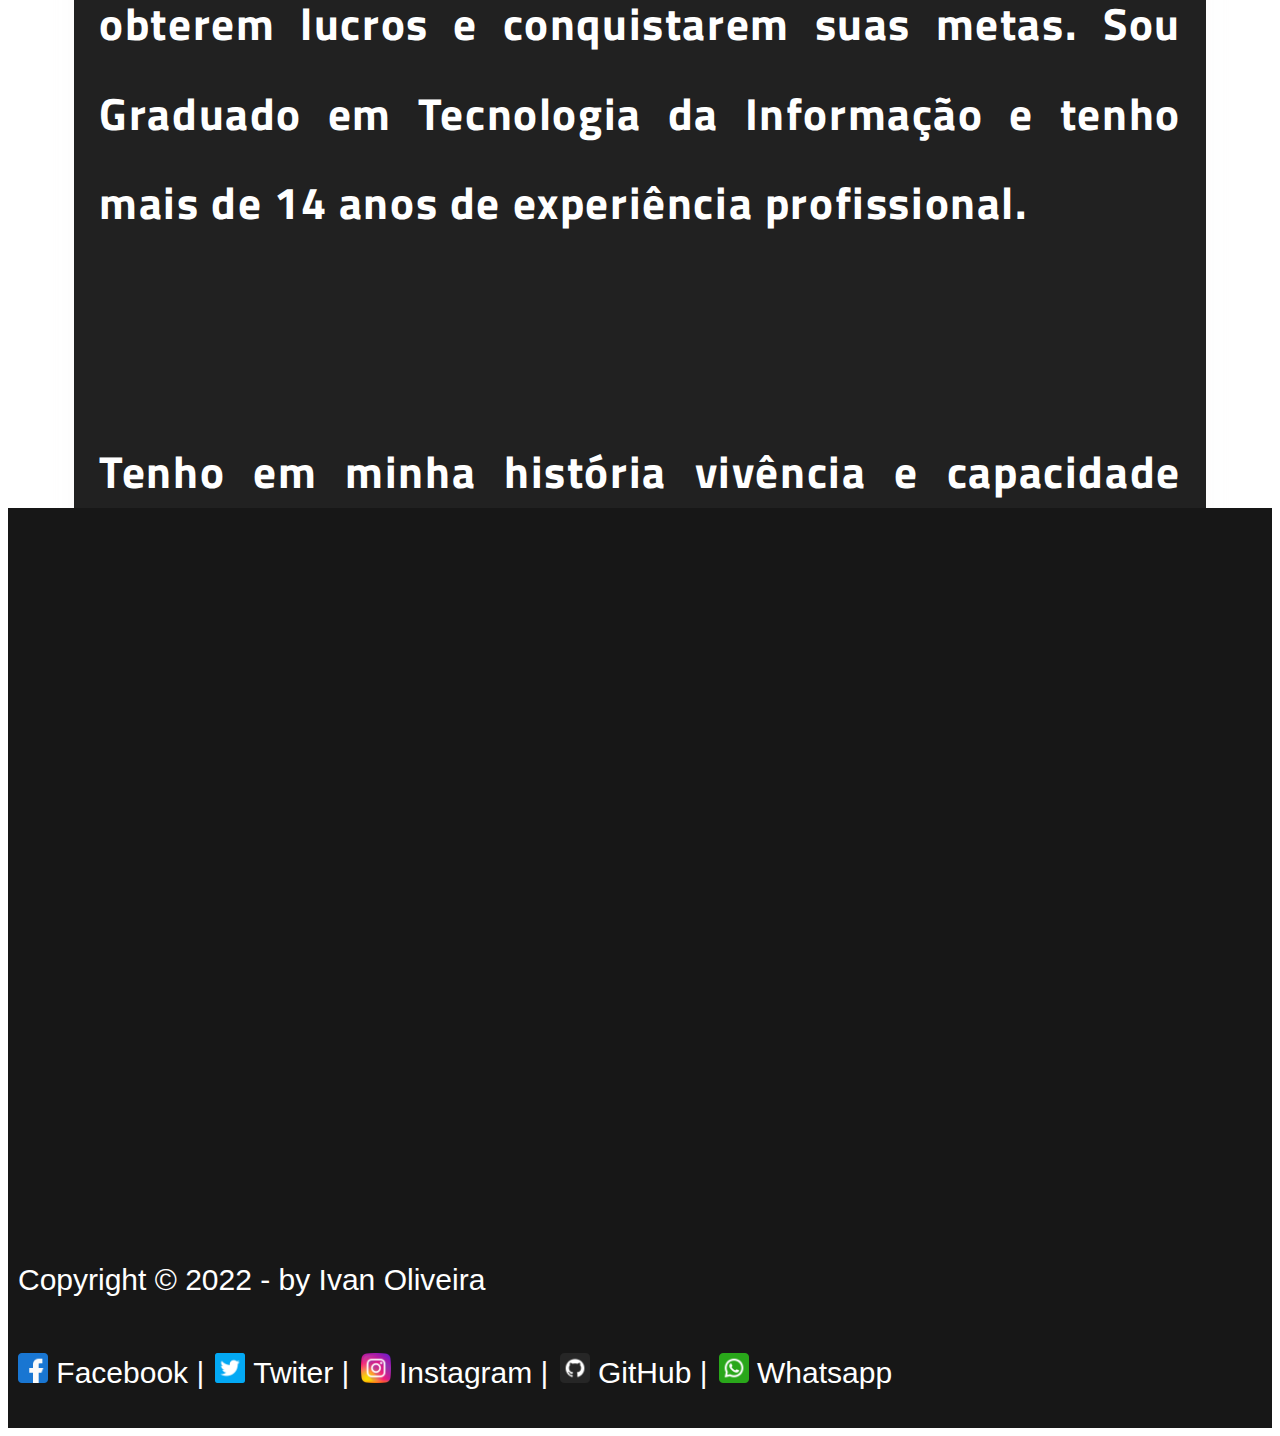
==== commit 750156ea: "Update-02.07" ====
--- a/index.html
+++ b/index.html
@@ -354,6 +354,7 @@
             <p>Copyright &copy; 2022 - by Ivan Oliveira </p>
         </div>
         <div>
+            <!-- Ícones:  https://www.flaticon.com/br/ -->
             <a href="https://www.facebook.com/ivan.indaia" target="_blank"><img class="imgIcon" src="icons/facebook.png"
                     alt=""> Facebook |</a>
             <a href="https://twitter.com/IvanIndaia" target="_blank"><img class="imgIcon" src="icons/twitter.png"
@@ -361,7 +362,9 @@
             <a href="https://www.instagram.com/ivan.indaia/" target="_blank"><img class="imgIcon"
                     src="icons/instagram.png" alt=""> Instagram |</a>
             <a href="https://github.com/IvanIndaia" target="_blank"><img class="imgIcon" src="icons/github.png" alt="">
-                GitHub</a>
+                GitHub |</a>
+            <a href="https://web.whatsapp.com/send?phone=55019992481225" target="_blank"><img class="imgIcon" src="icons/whatsapp.png" alt="">
+                Whatsapp</a>
         </div>
     </section>
 
--- a/css/style.css
+++ b/css/style.css
@@ -10,7 +10,7 @@
     /* --cor5: #063d1e; */
 
     --font-padrao: Arial, Verdana, Helvetica, sans-serif;
-    --font-destaque: 'Indie Flower', cursive;
+    --font-destaque: 'Titillium Web', sans-serif;
     --font-lora: 'lora-regular', sans-serif;
     --font-space: 'Space Mono', monospace;
 }
@@ -127,7 +127,7 @@
 }
 
 #home>div {
-    margin-top: 200px;
+    margin-top: 180px;
 }
 
 #home>div>h4 {
@@ -227,11 +227,11 @@
 }
 
 #myWorks>#bloco>a:hover {
-    transition: 1.5s;
+    transition: 1.2s;
     background-color: rgba(255, 255, 255, 0.716);
     color: black;
-    width: 270px;
-    height: 230px;
+    width: 250px;
+    height: 200px;
 }
 
 #myWorks>span>h3 {
@@ -473,6 +473,11 @@
         overflow: hidden;
     }
 
+    #myWorks>#bloco>a:hover {
+        width: 115px;
+        height: 115px;
+    }
+
     /* ========== SUMMARY SECTION MEDIA ========== */
 
     #summary>#paragrafo {
@@ -500,7 +505,6 @@
         background-color: yellow;
     } */
 
-
     #summary>#paragrafo>div>h4 {
         border-radius: 2%;
         font-size: 13px;
--- a/css/fonts.css
+++ b/css/fonts.css
@@ -10,6 +10,8 @@
 /* font-family: 'Space Mono', monospace; */
 @import url('https://fonts.googleapis.com/css2?family=Indie+Flower&display=swap');
 /* font-family: 'Indie Flower', cursive; */
+@import url('https://fonts.googleapis.com/css2?family=Titillium+Web:wght@200&display=swap');
+/* font-family: 'Titillium Web', sans-serif; */
 
 
 @font-face {
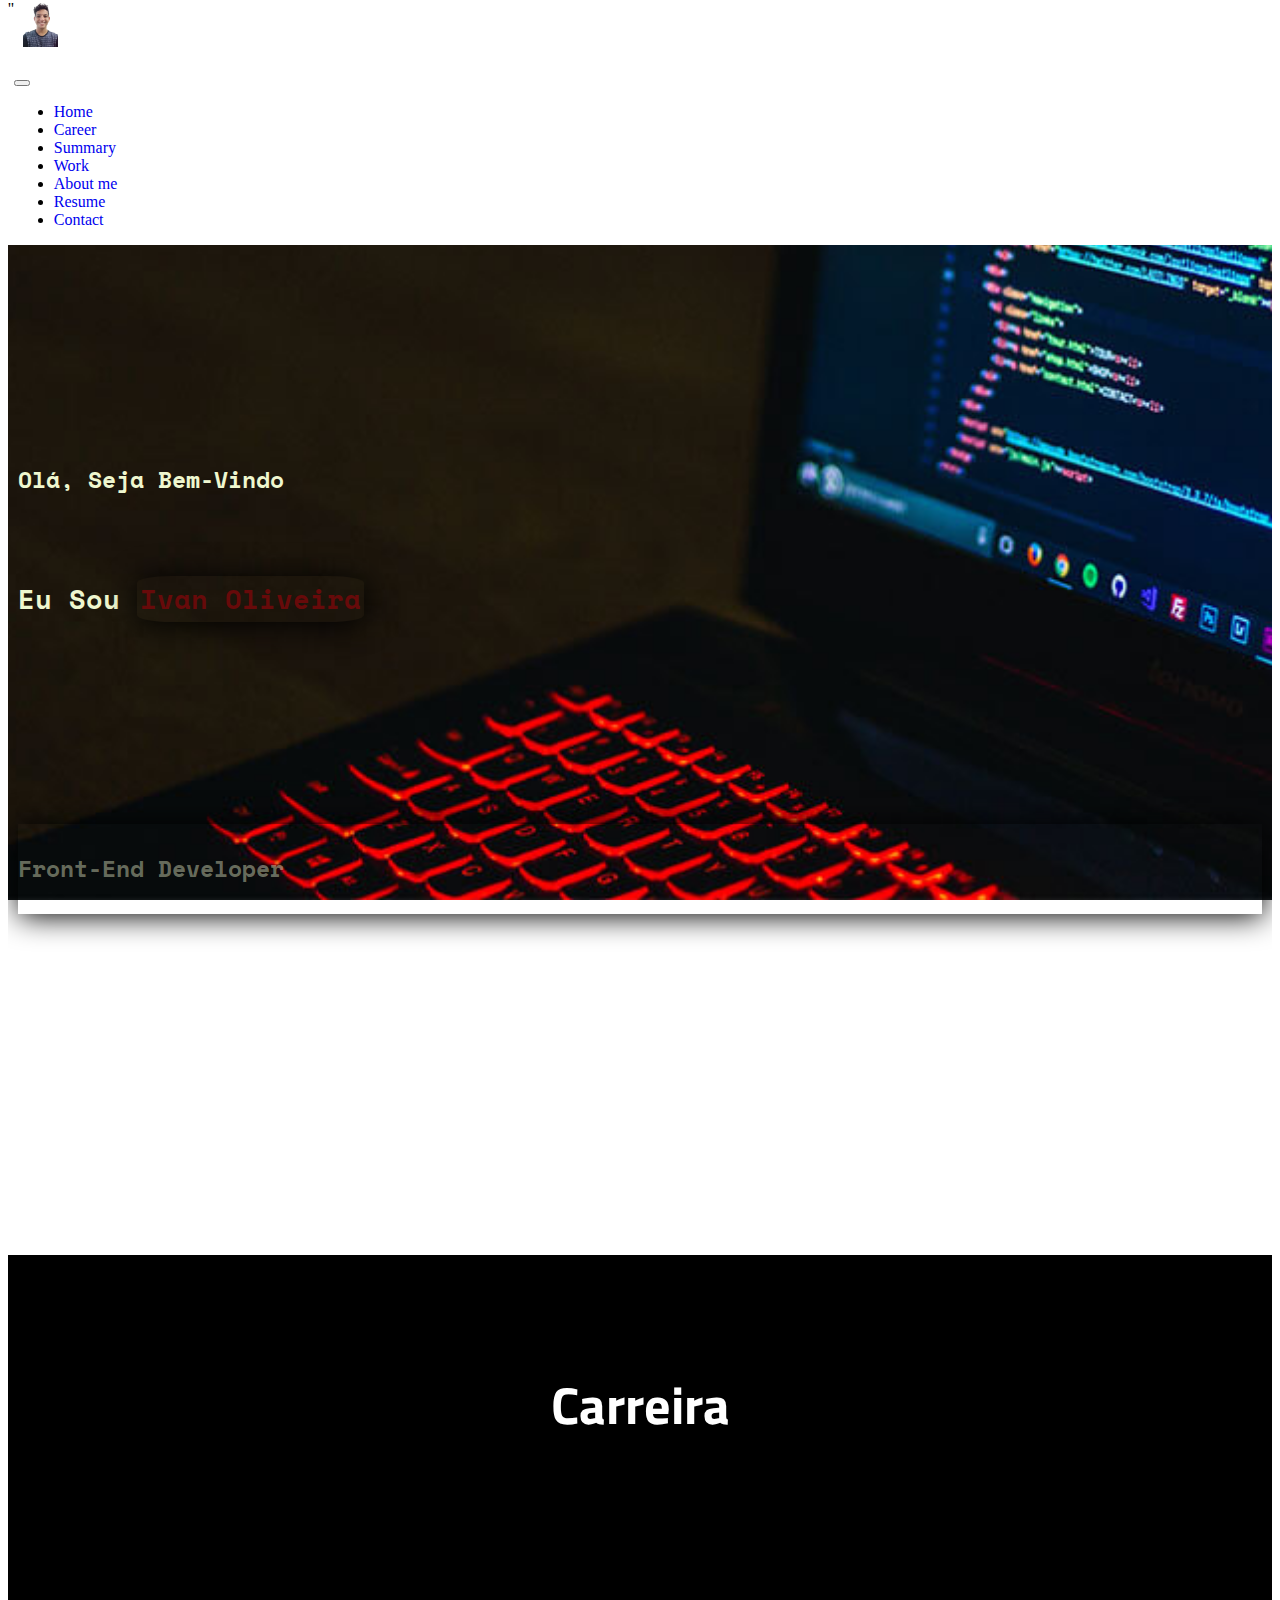
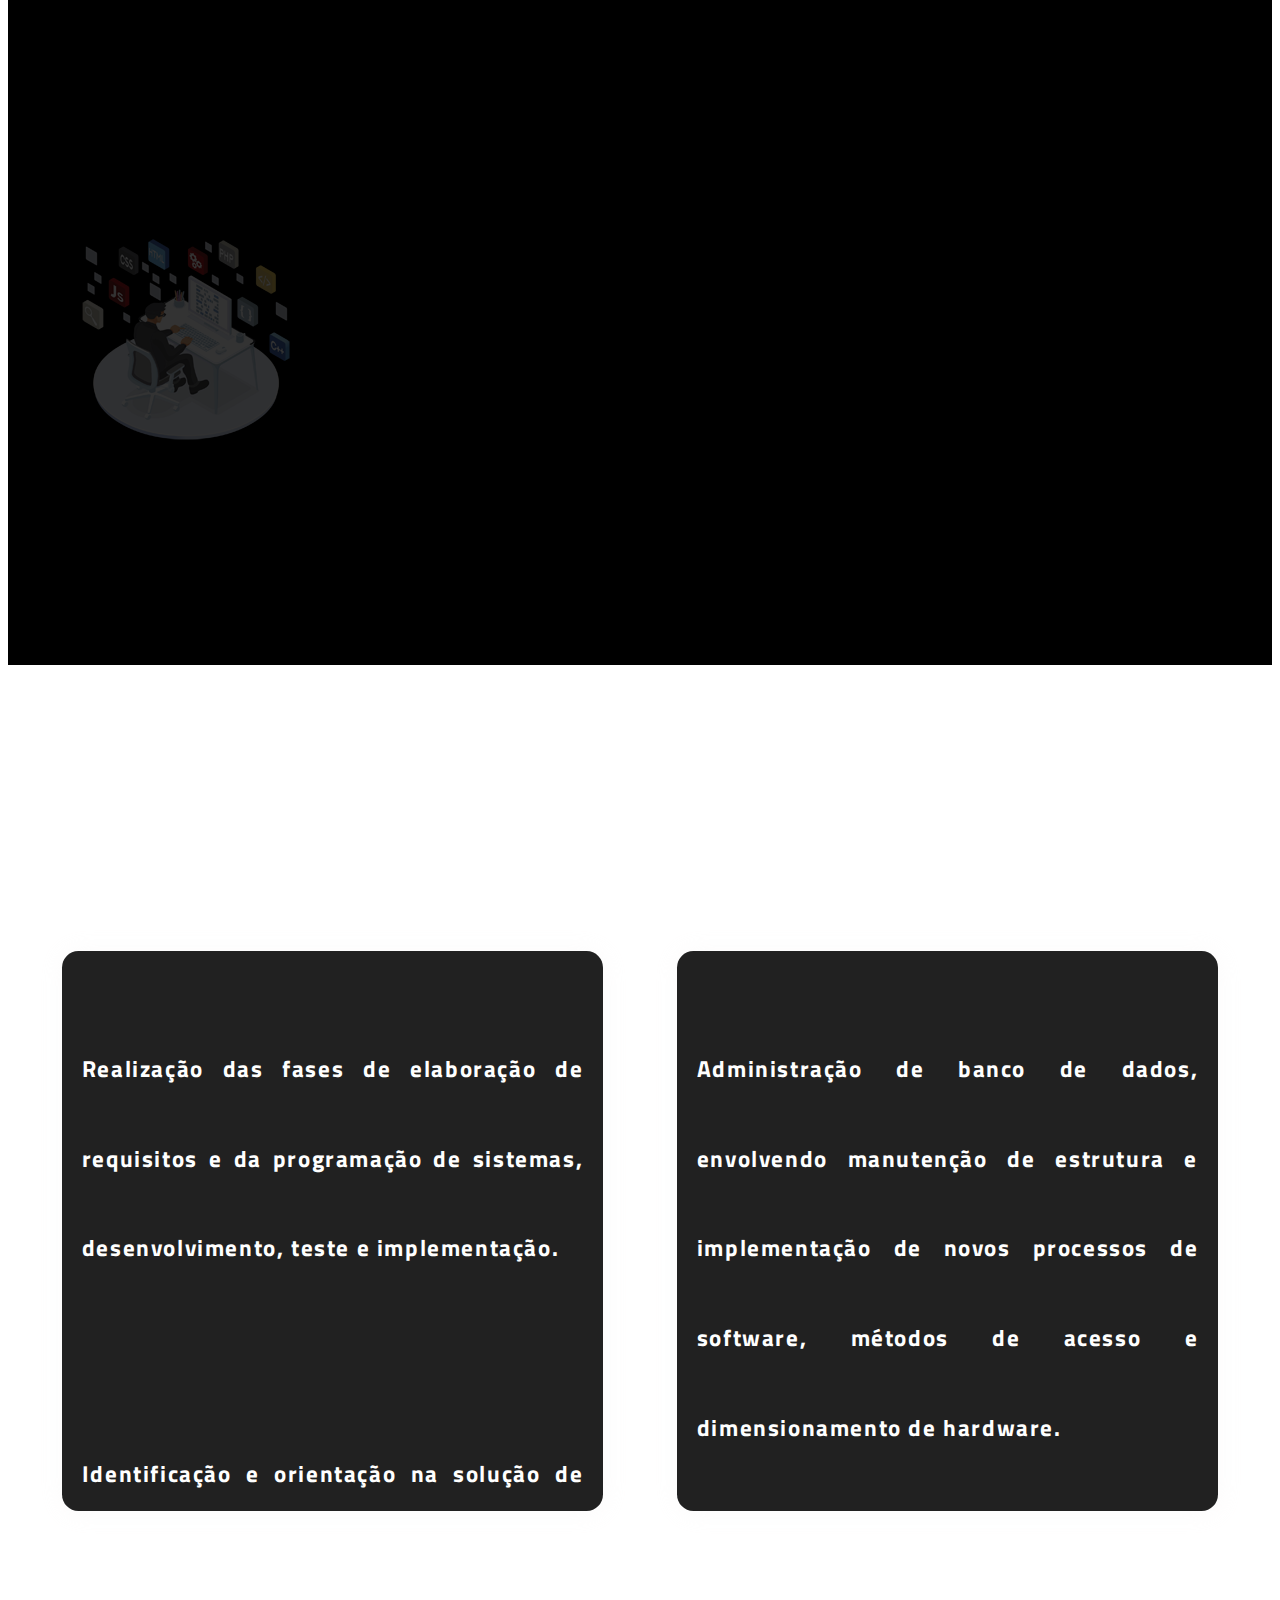
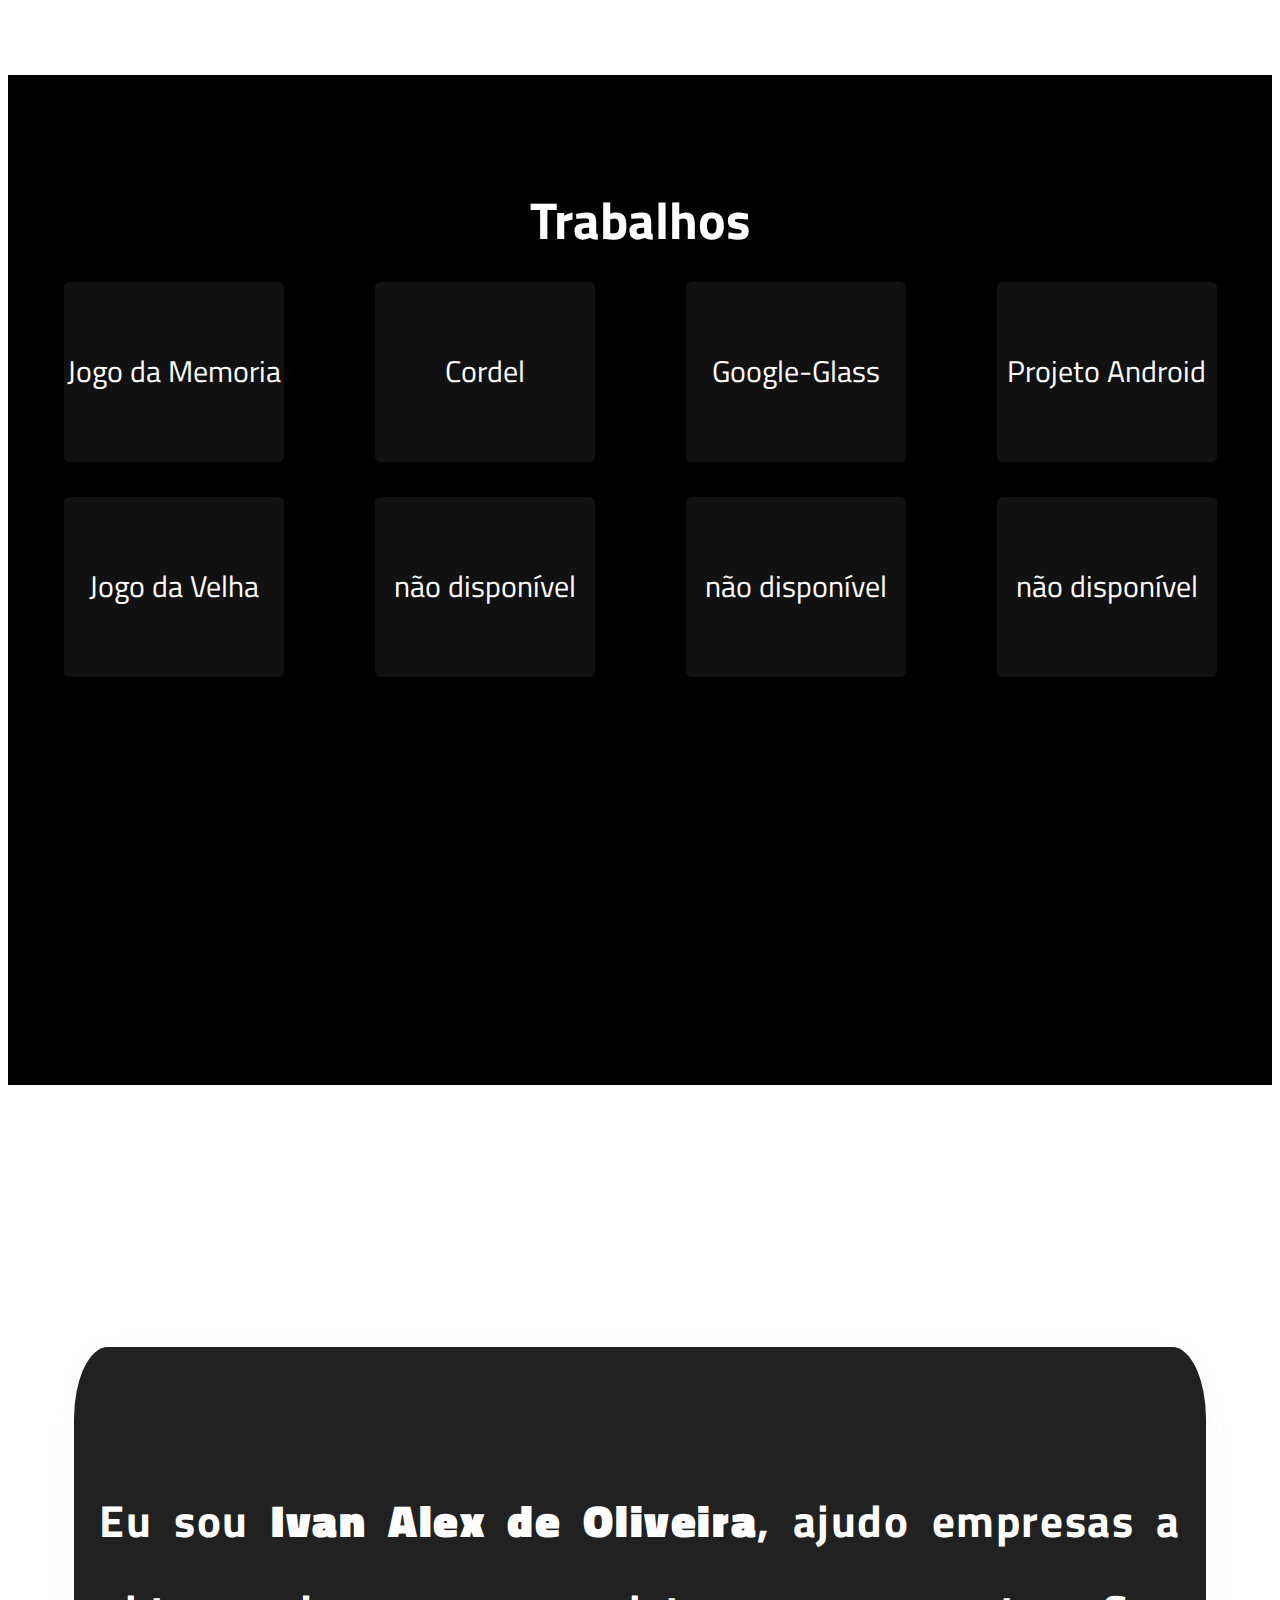
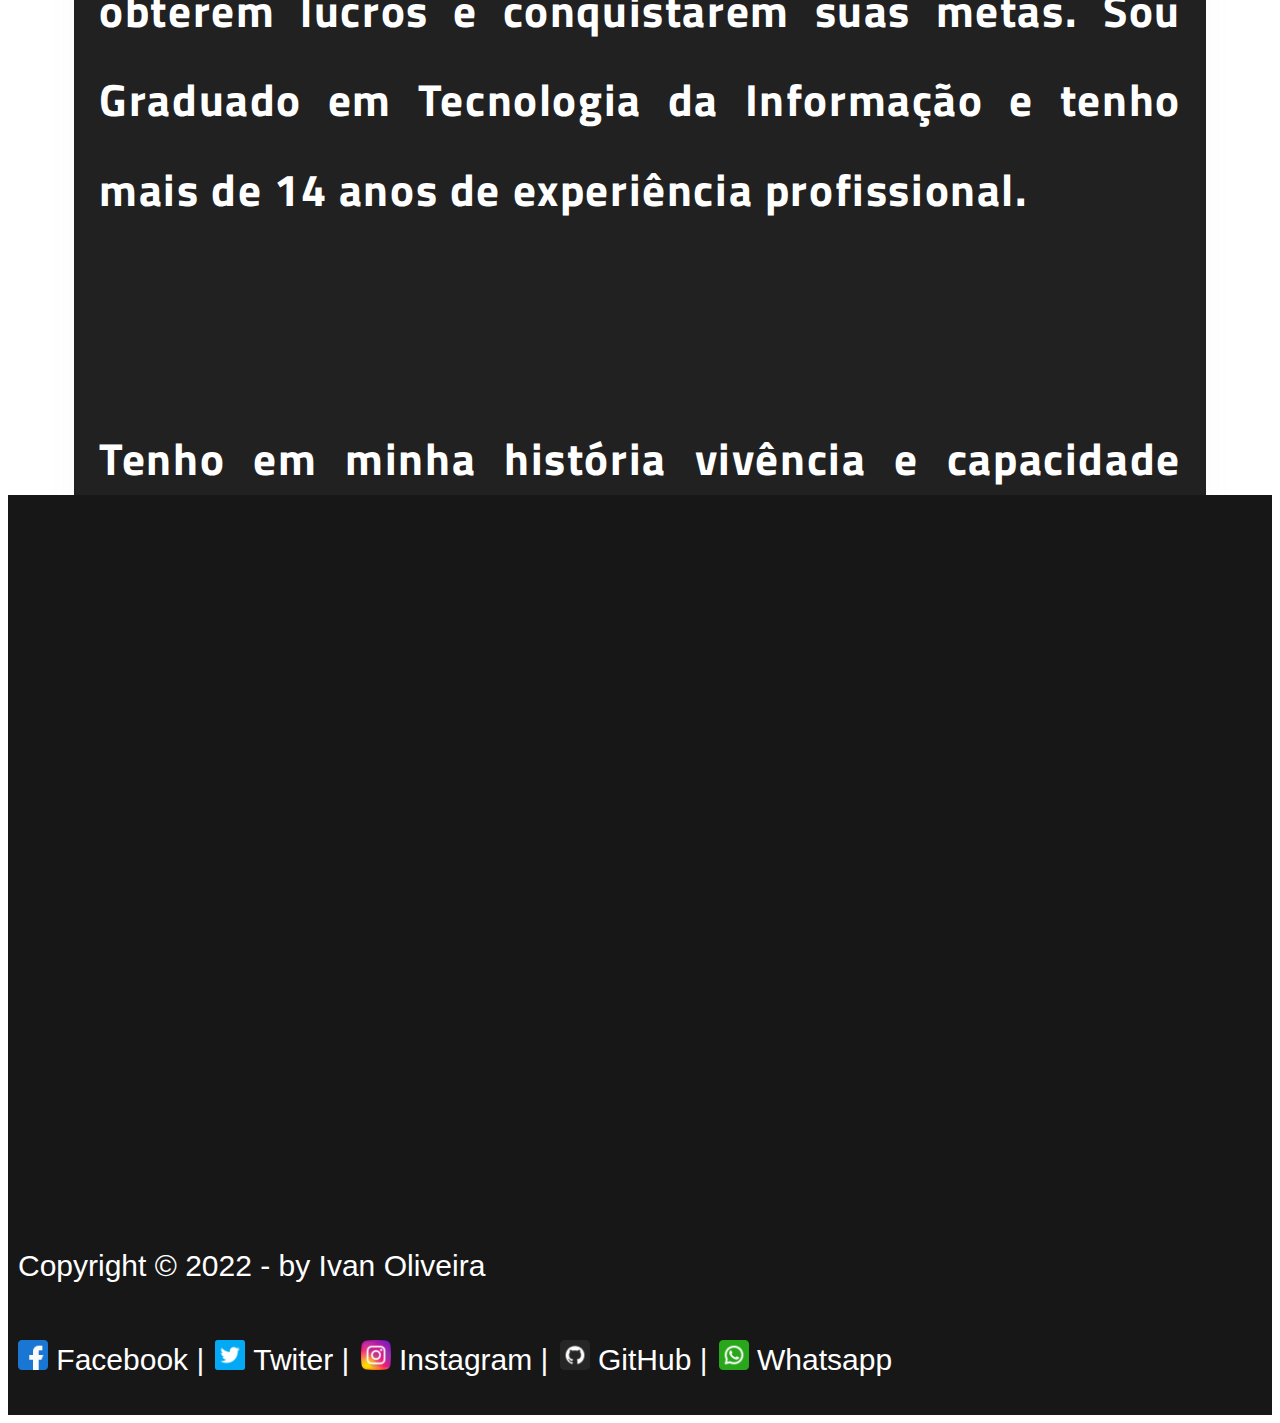
==== commit 56a5e57e: "Up-Date" ====
--- a/index.html
+++ b/index.html
@@ -196,7 +196,7 @@
                         processos de software, métodos de acesso e dimensionamento de hardware.
                     </p>
                 </h4>
-                <button class="btn btn-dark" data-toggle="modal" data-target="#meuModal2">
+                <button class="btn btn-dark" id="leiaMais" data-toggle="modal" data-target="#meuModal2">
                     Leia Mais...
                 </button>
                 <div class="modal" id="meuModal2">
@@ -363,8 +363,13 @@
                     src="icons/instagram.png" alt=""> Instagram |</a>
             <a href="https://github.com/IvanIndaia" target="_blank"><img class="imgIcon" src="icons/github.png" alt="">
                 GitHub |</a>
-            <a href="https://web.whatsapp.com/send?phone=55019992481225" target="_blank"><img class="imgIcon" src="icons/whatsapp.png" alt="">
+            <!-- <a href="https://web.whatsapp.com/send?phone=55019992481225" target="_blank"><img class="imgIcon"
+                    src="icons/whatsapp.png" alt="">
+                Whatsapp</a> -->
+            <a href="https://wa.me/55019992481225" target="_blank"><img class="imgIcon"
+                    src="icons/whatsapp.png" alt="">
                 Whatsapp</a>
+            
         </div>
     </section>
 
--- a/css/style.css
+++ b/css/style.css
@@ -56,12 +56,12 @@
 }
 
 .photoPerfil {
-    width: 10%;
+    width: 7%;
 }
 
 .photoPerfil>div>img {
     padding: 0;
-    width: 45px;
+    width: 35px;
     height: 100%;
     margin-left: 10%;
     margin-right: 10%;
@@ -133,7 +133,7 @@
 #home>div>h4 {
     /* font-family: 'Indie Flower', cursive; */
     font-family: var(--font-space);
-    font-size: 25px;
+    font-size: 23px;
     color: #EFF7CF;
 
 }
@@ -141,7 +141,7 @@
 #home>div>h1 {
     /* font-family: 'Indie Flower', cursive; */
     font-family: var(--font-space);
-    font-size: 28px;
+    font-size: 27px;
     box-decoration-break: slice;
     color: #EFF7CF;
 }
@@ -280,6 +280,11 @@
     margin-top: 90px;
     text-align: center;
     font-family: var(--font-destaque);
+}
+
+#leiaMais {
+    color: red;
+    margin-top: 5px;
 }
 
 /* ============= ABOUT-ME SECTION ============= */
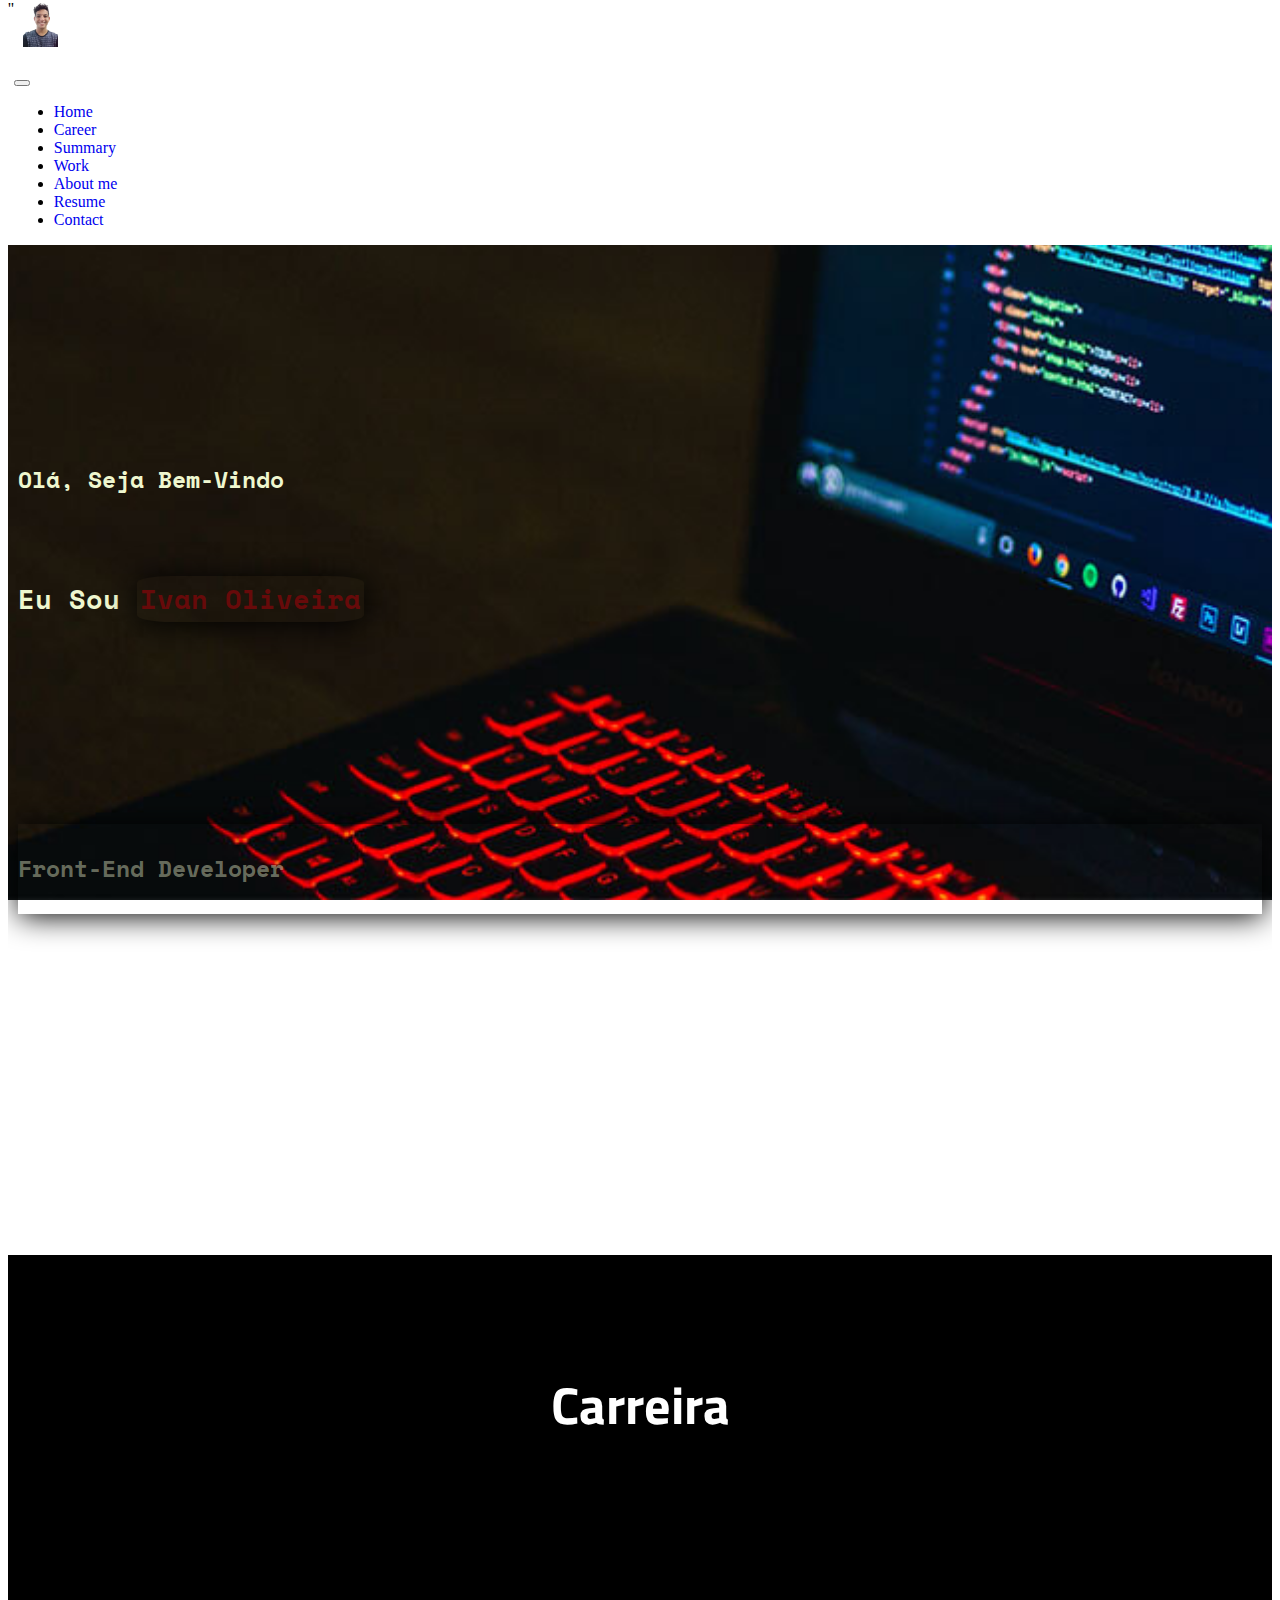
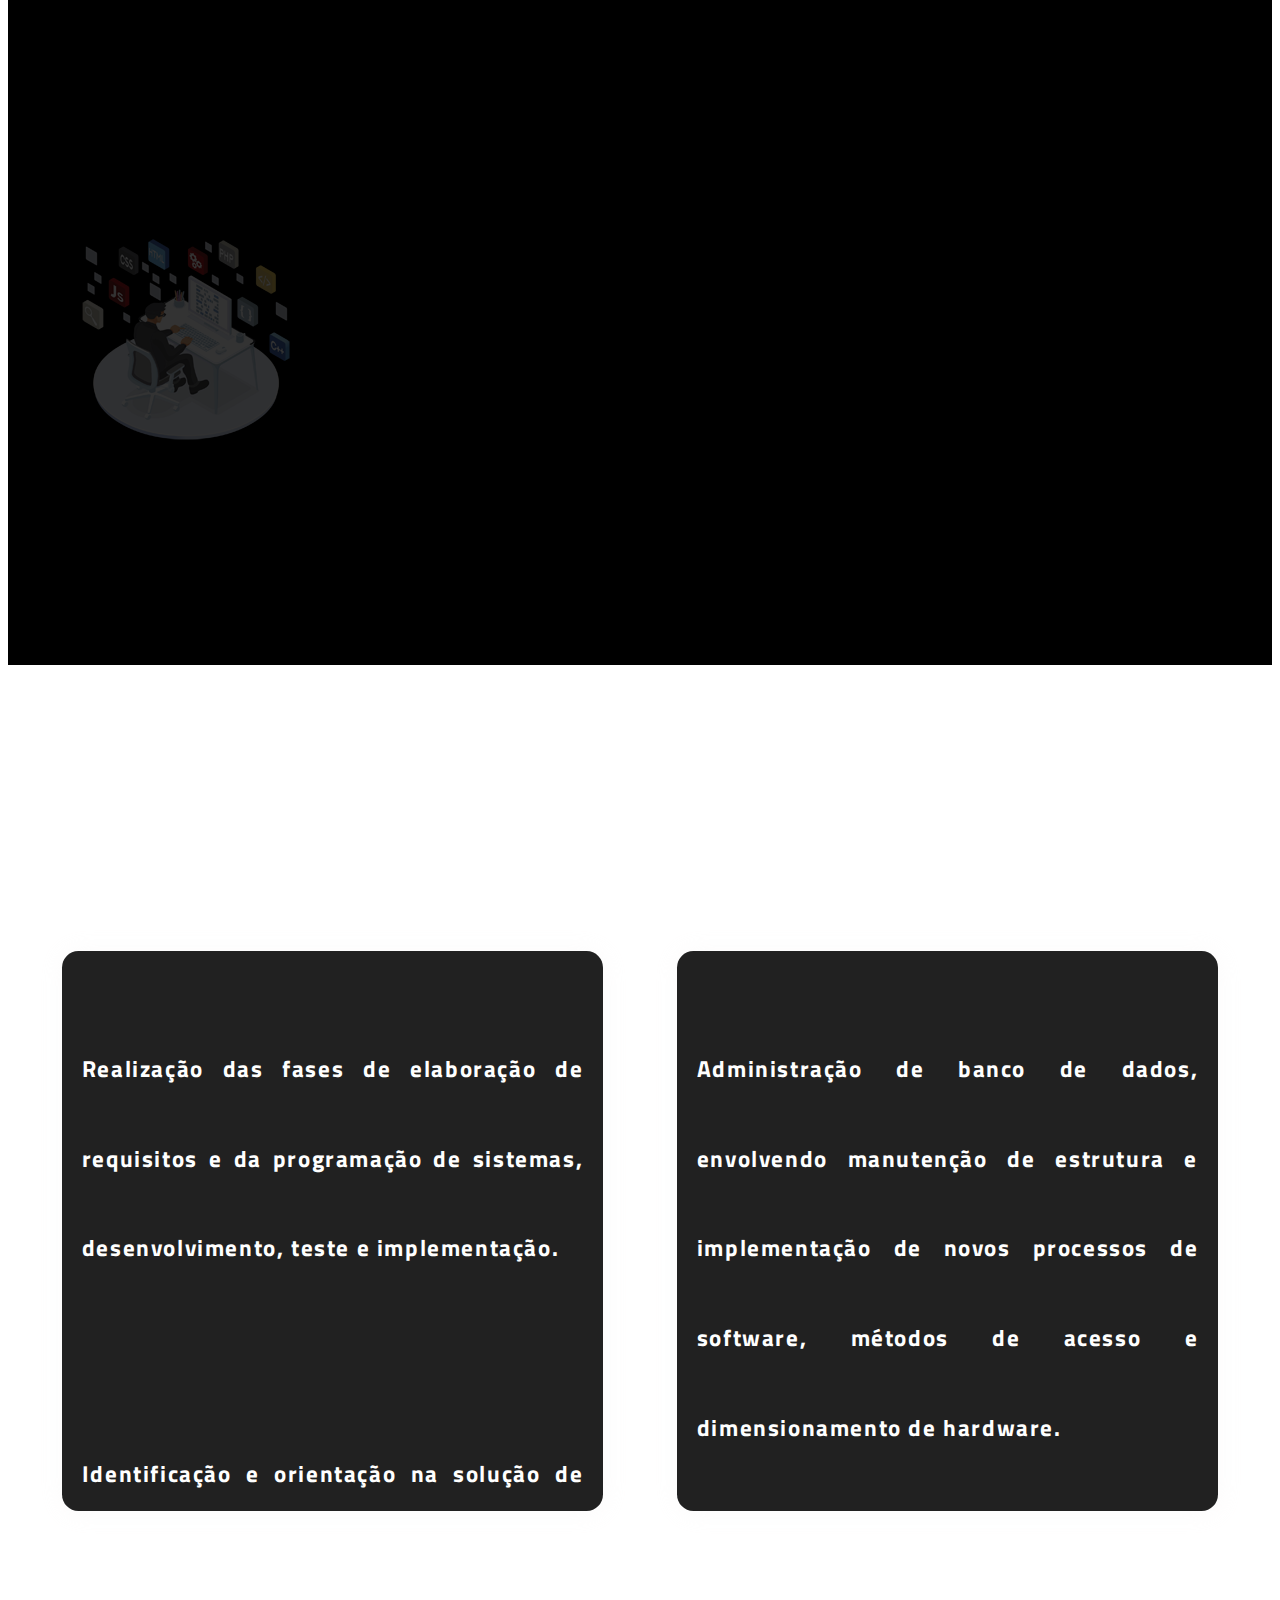
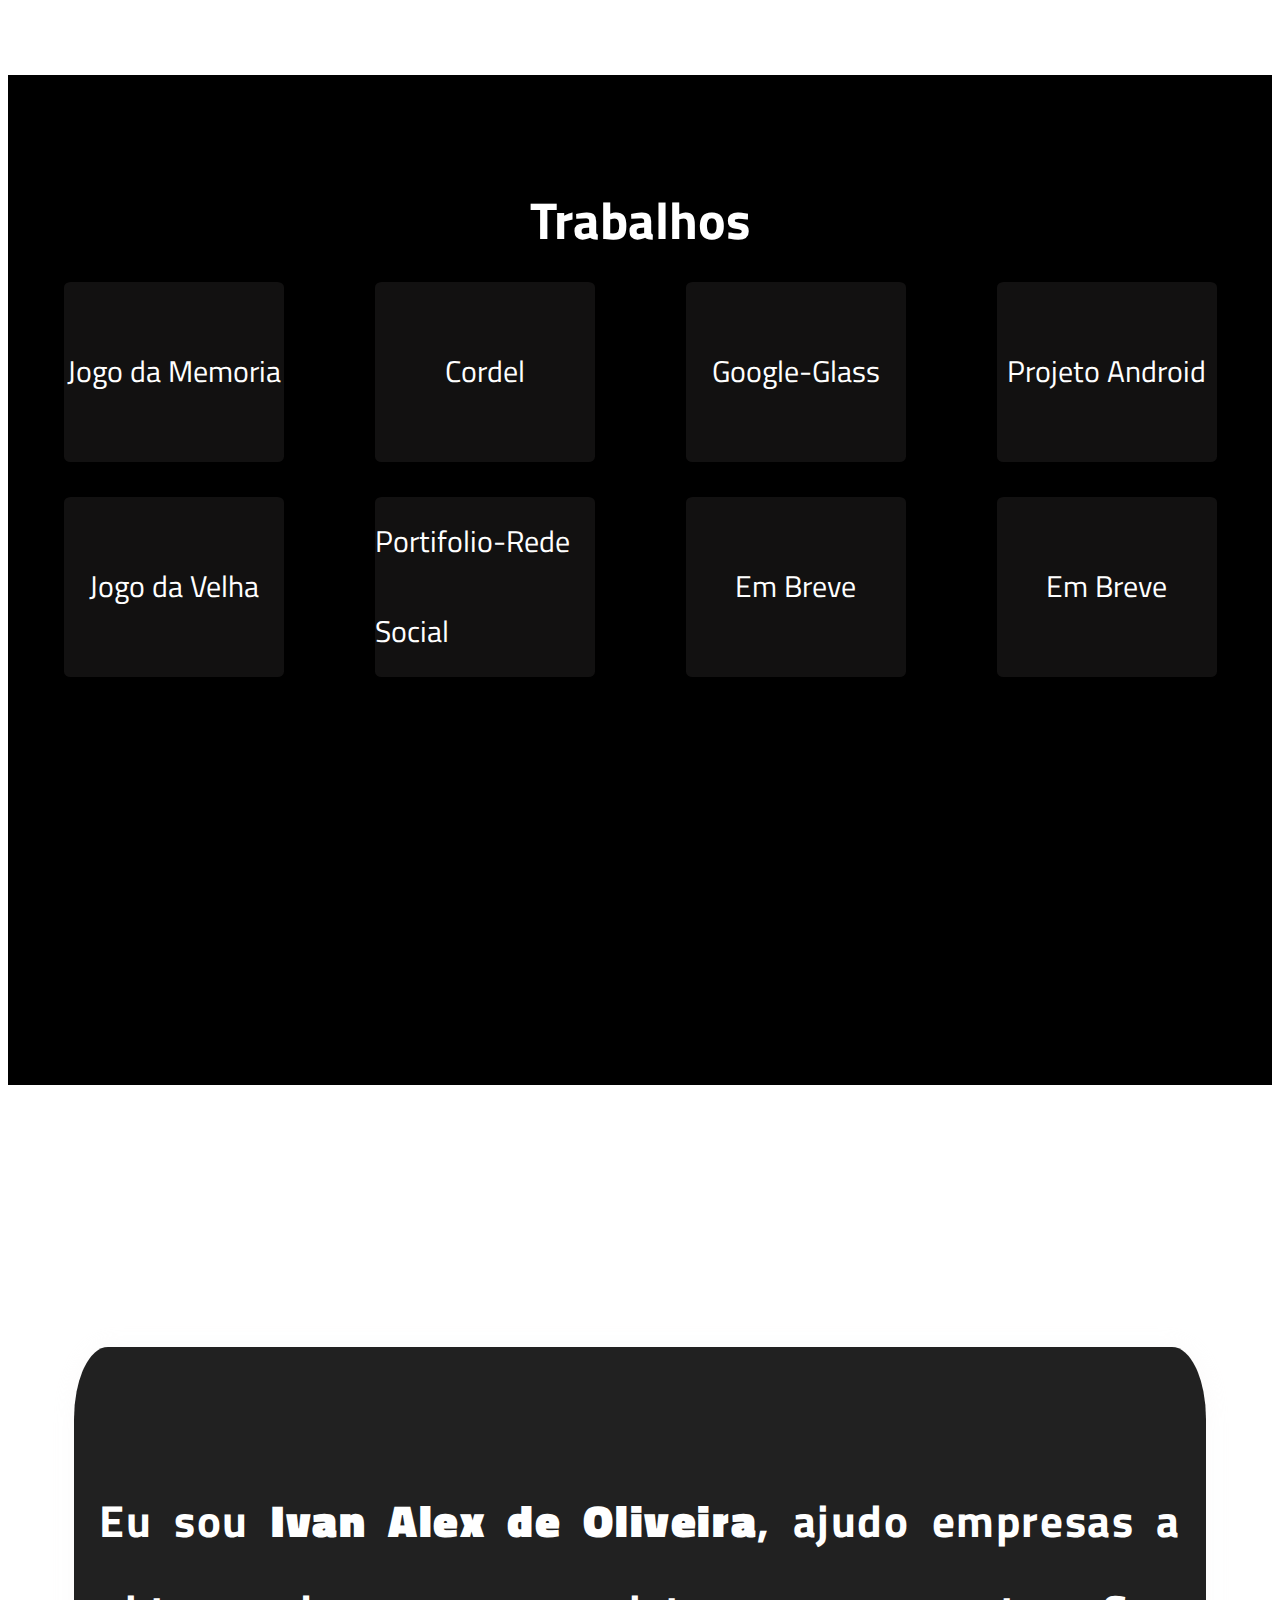
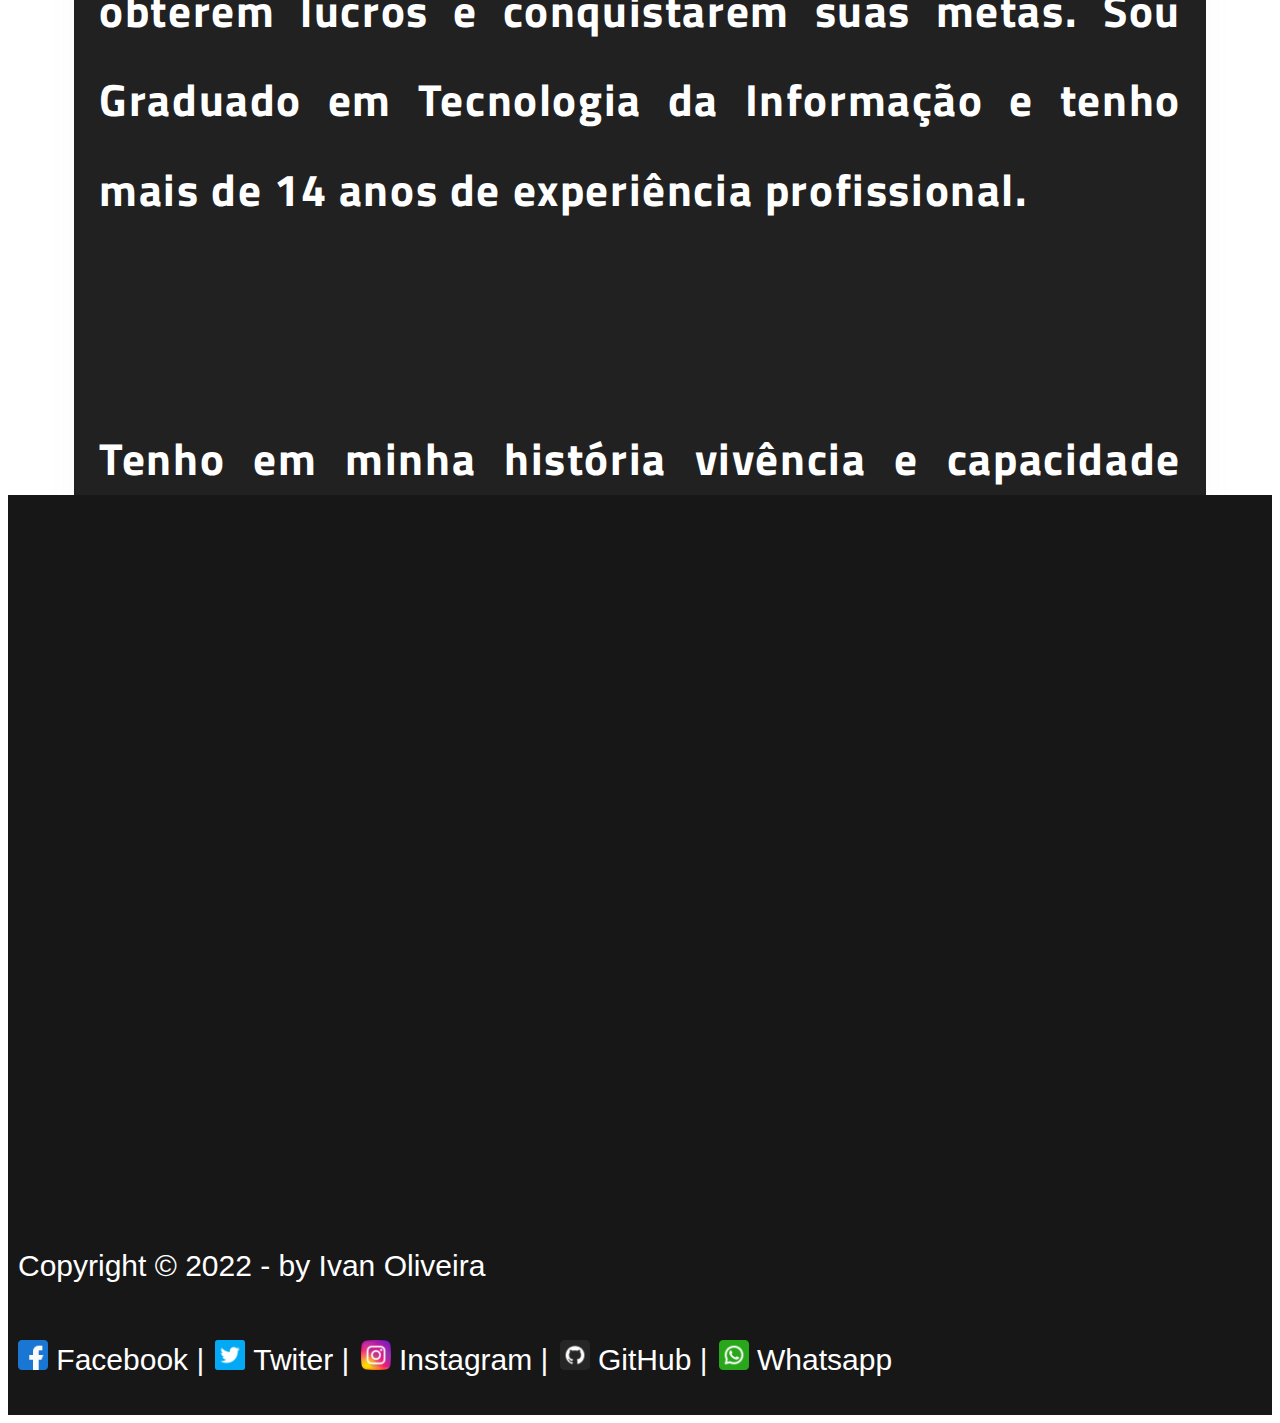
==== commit c4cac989: "Add-projeto-RedeSocial" ====
--- a/index.html
+++ b/index.html
@@ -244,9 +244,9 @@
         </div>
         <div id="bloco">
             <a href="html/jogoDaVelha.html" target="_blank">Jogo da Velha</a>
-            <a href="">não disponível</a>
-            <a href="">não disponível</a>
-            <a href="">não disponível</a>
+            <a href="https://ivanindaia.github.io/projeto-portifolio/" target="_blank">Portifolio-Rede Social</a>
+            <a href="" target="_blank">Em Breve</a>
+            <a href="" target="_blank">Em Breve</a>
         </div>
     </section>
 
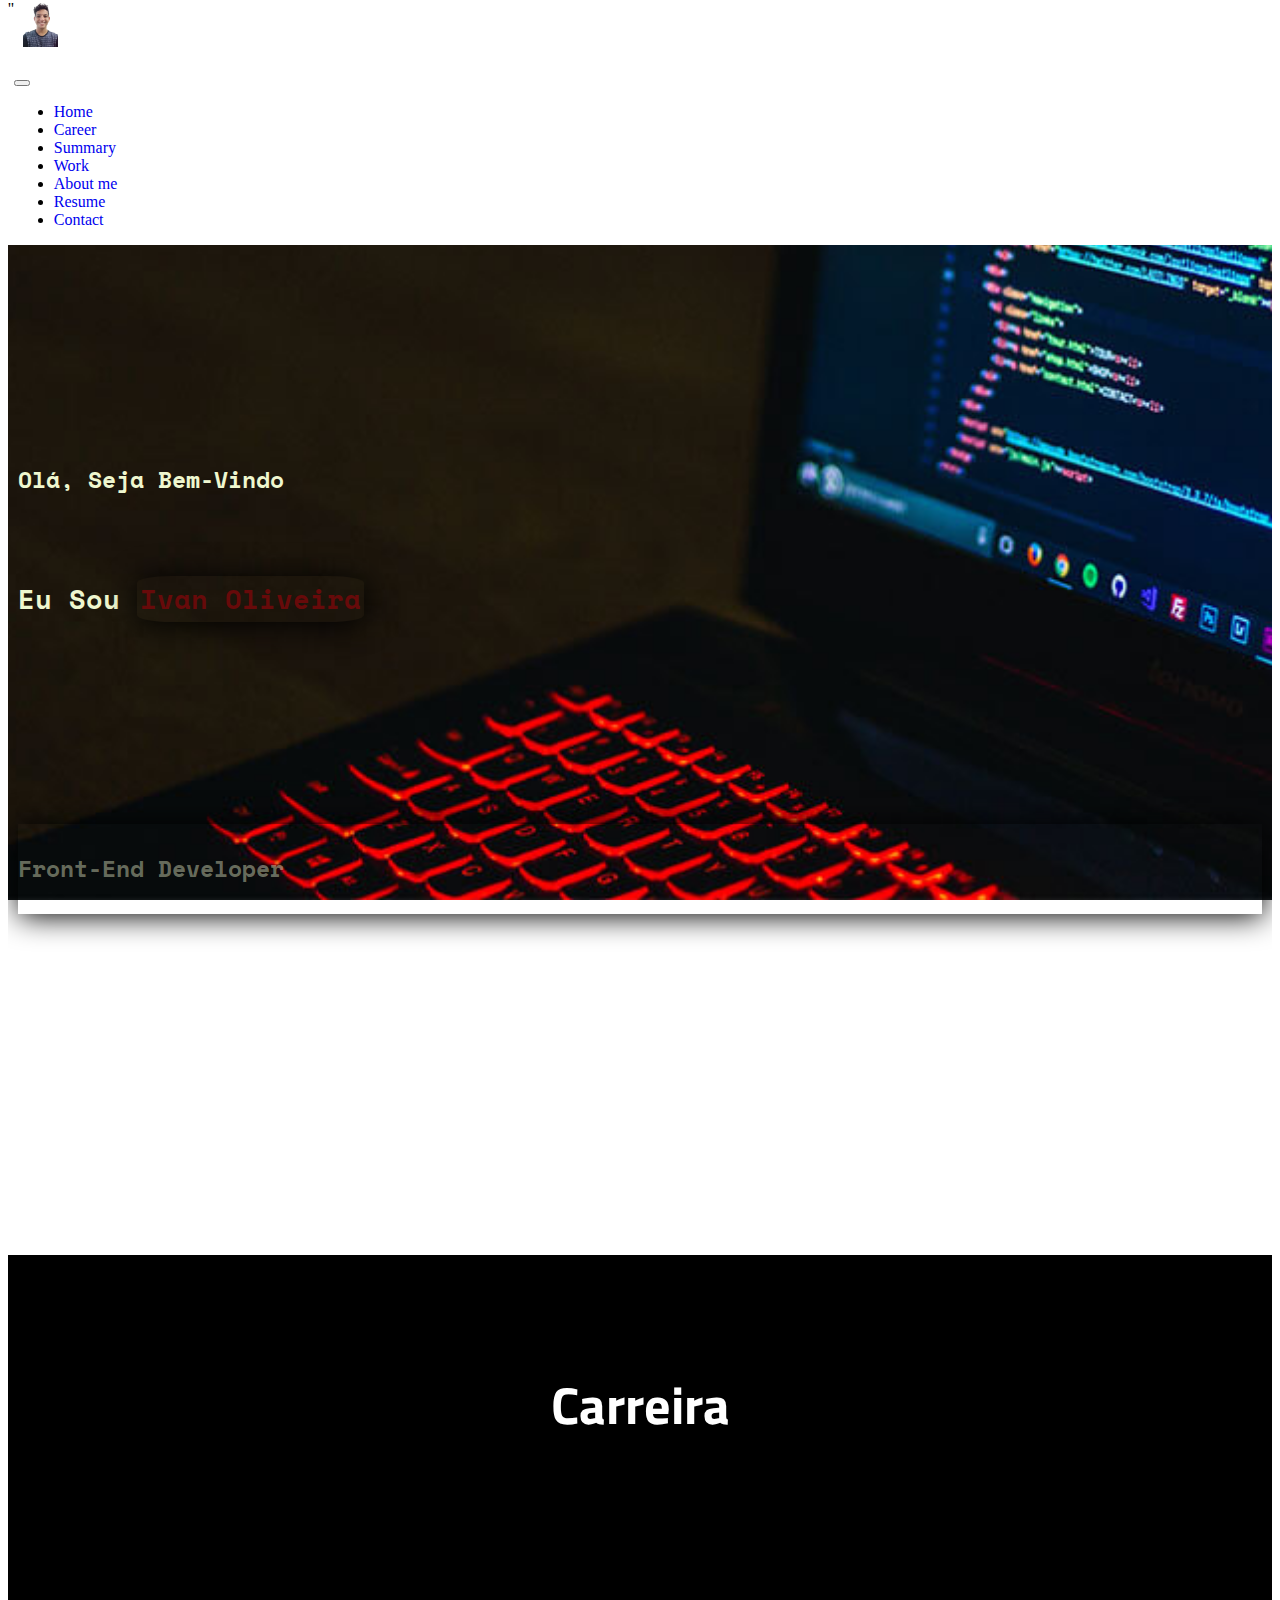
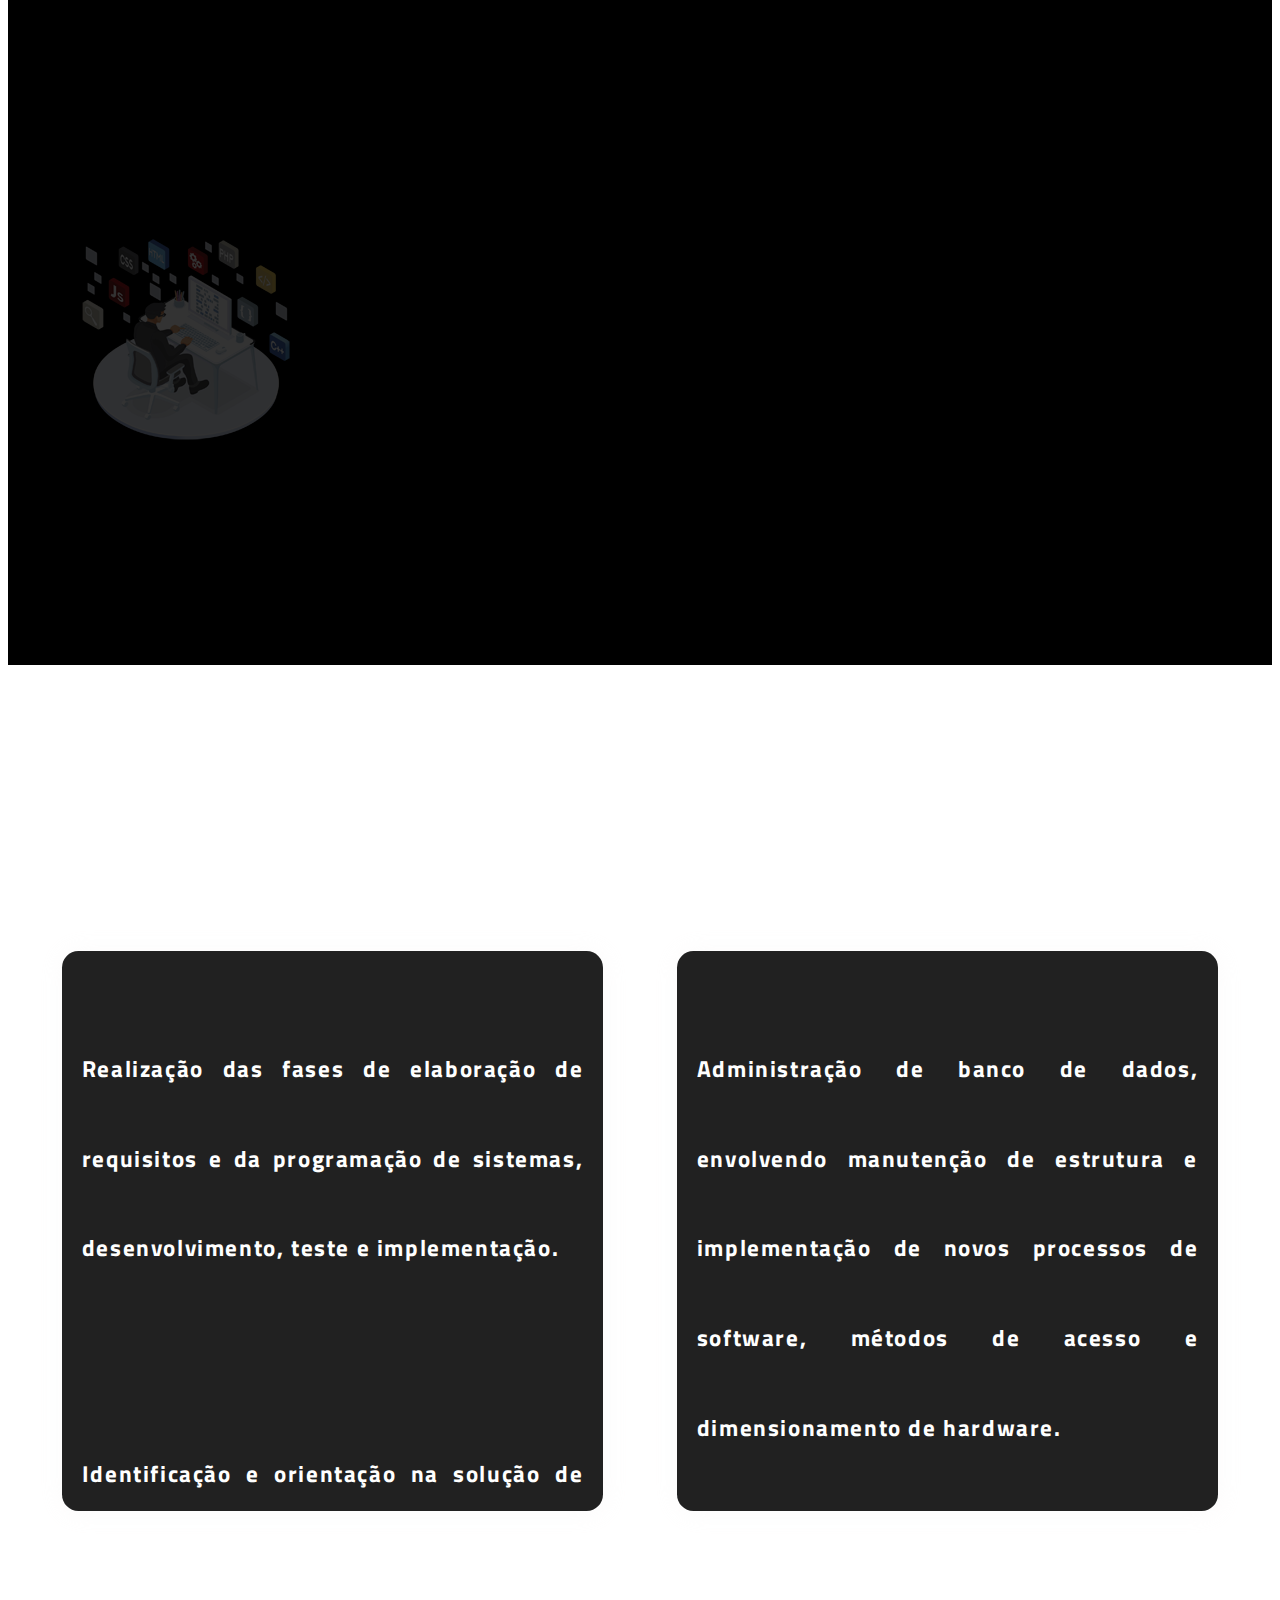
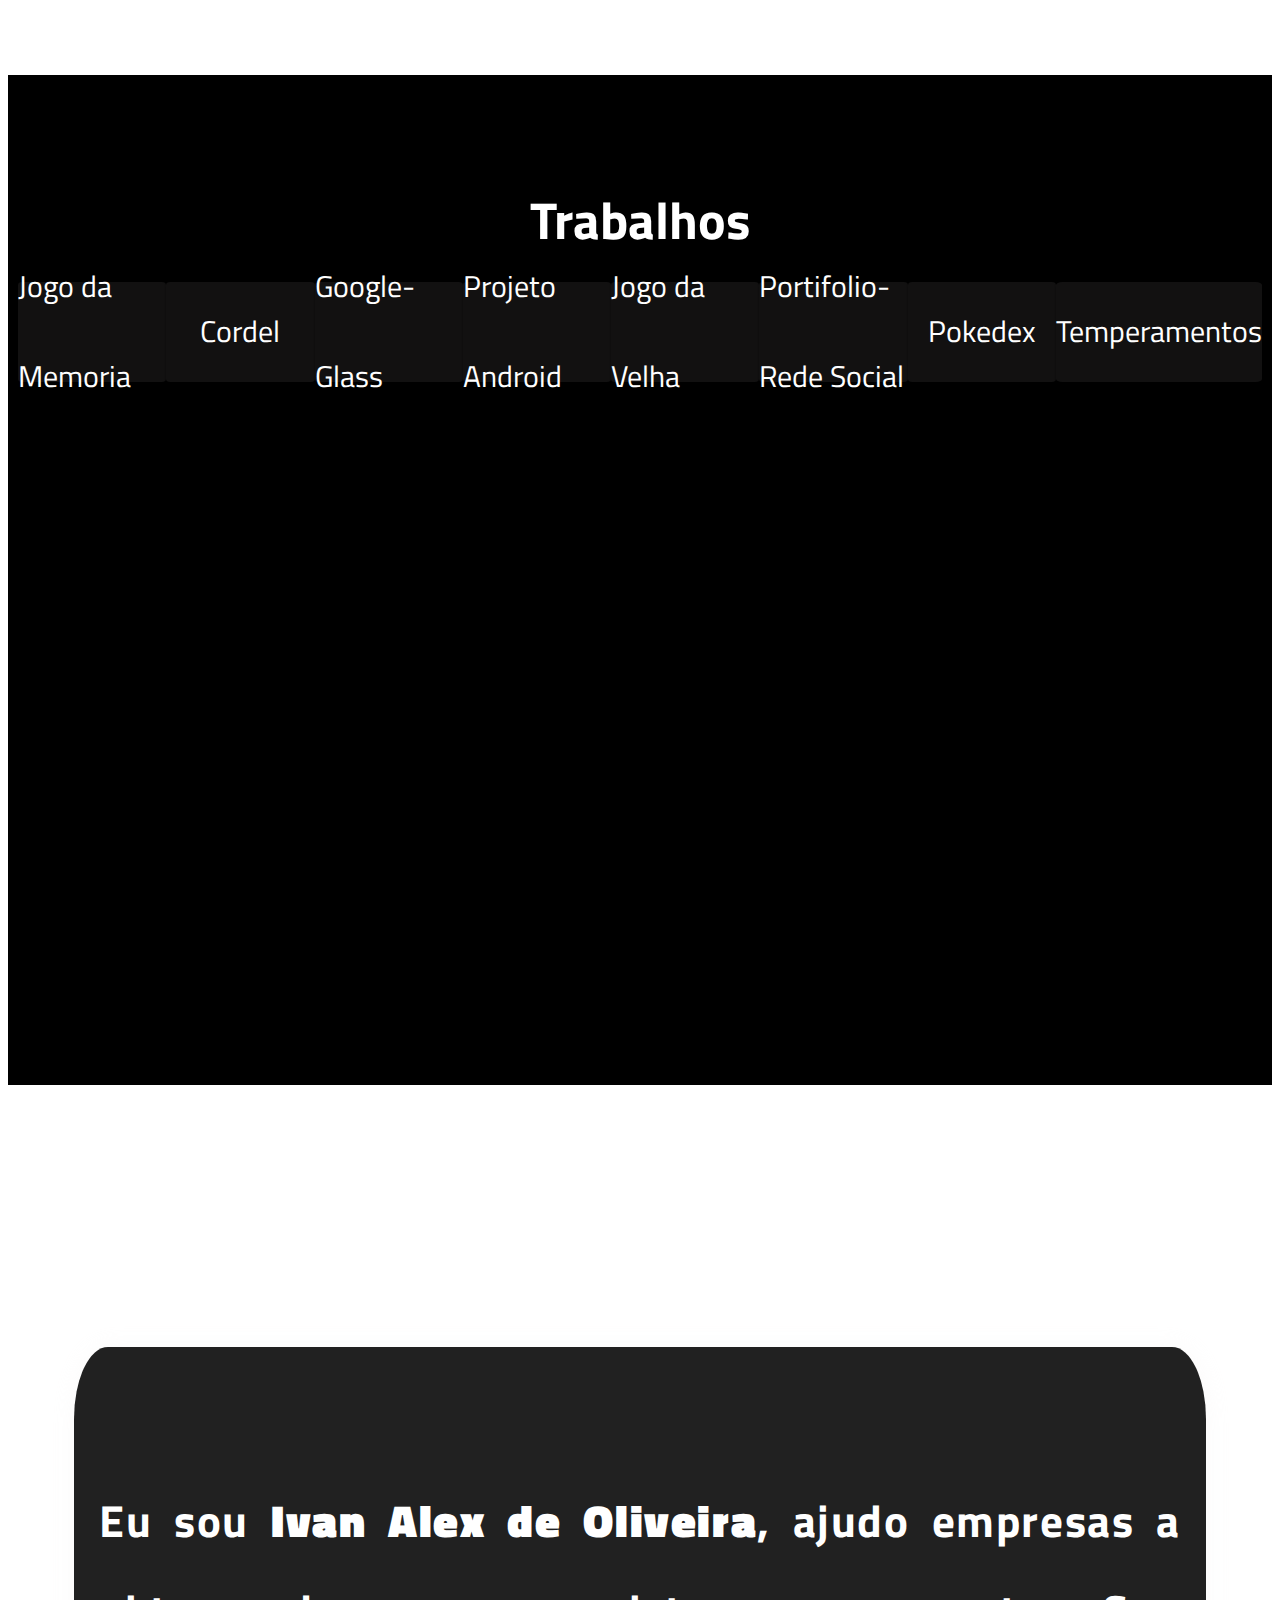
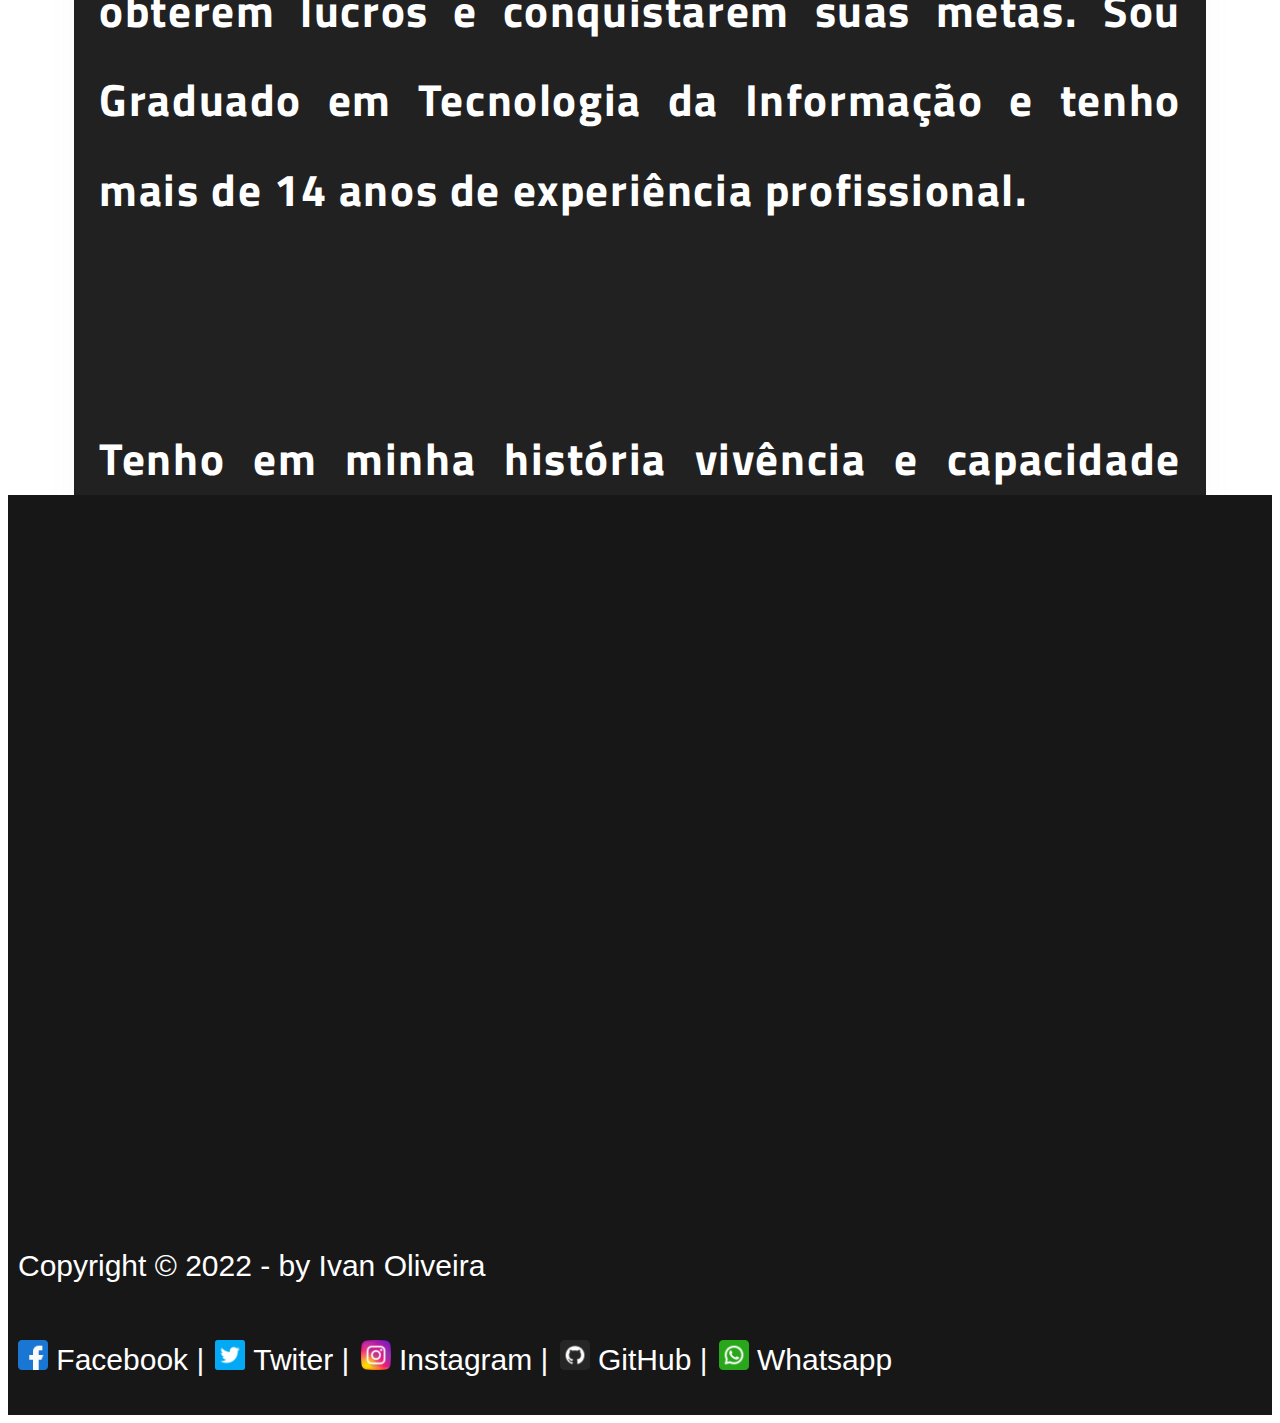
==== commit 36a2fbc7: "Ajuste das Works" ====
--- a/index.html
+++ b/index.html
@@ -9,6 +9,7 @@
     <link rel="stylesheet" href="https://cdn.jsdelivr.net/npm/bootstrap@5.2.0-beta1/dist/css/bootstrap.min.css"
         integrity="sha384-0evHe/X+R7YkIZDRvuzKMRqM+OrBnVFBL6DOitfPri4tjfHxaWutUpFmBp4vmVor" crossorigin="anonymous">
     <link rel="stylesheet" href="css/style.css">
+    <link rel="stylesheet" href="css/style-MediaQueries.css">
     <!-- <link rel="stylesheet" href="css/fonts.css"> -->
     <link rel="shortcut icon" href="icons/favicon.ico" type="image/x-icon">
 </head>
@@ -78,7 +79,7 @@
                                 <img class="careerIMG" src="images/tech/carreira-04.png" alt="">
                             </div>
                             <div class="carousel-caption hcinco">
-                                <h5>TK Logística do Brasil - 05/2022 a atual</h5>
+                                <h5>TK Logística do Brasil - 05/2022 - Atual</h5>
                                 <p>Analista de Sistemas Júnior</p>
                             </div>
                         </div>
@@ -236,17 +237,15 @@
                 Trabalhos
             </h3>
         </span>
-        <div id="bloco">
+        <div id="bloco" class="row">
             <a href="https://ivanindaia.github.io/jogo-da-memoria/" target="_blank">Jogo da Memoria</a>
             <a href="https://ivanindaia.github.io/html-css/projeto-cordel/" target="_blank">Cordel</a>
             <a href="https://ivanindaia.github.io/Google_Glass/index.html" target="_blank">Google-Glass</a>
             <a href="https://ivanindaia.github.io/projeto-android/" target="_blank">Projeto Android</a>
-        </div>
-        <div id="bloco">
             <a href="html/jogoDaVelha.html" target="_blank">Jogo da Velha</a>
             <a href="https://ivanindaia.github.io/projeto-portifolio/" target="_blank">Portifolio-Rede Social</a>
-            <a href="" target="_blank">Em Breve</a>
-            <a href="" target="_blank">Em Breve</a>
+            <a href="https://ivanindaia.github.io/pokedex/" target="_blank">Pokedex</a>
+            <a href="https://ivanindaia.github.io/temperamentos/" target="_blank">Temperamentos</a>
         </div>
     </section>
 
--- a/css/style.css
+++ b/css/style.css
@@ -204,13 +204,14 @@
     background-attachment: fixed;
     display: flex;
     flex-direction: column;
+    overflow: auto;
 }
 
 #myWorks>#bloco>a {
     color: white;
     margin: 10px auto auto auto;
     width: 220px;
-    height: 180px;
+    height: 100px;
     display: flex;
     justify-content: center;
     align-items: center;
@@ -223,7 +224,8 @@
 
 #myWorks>#bloco {
     display: flex;
-    margin-top: 25PX;
+    height: auto;
+    margin-top: 25px;
 }
 
 #myWorks>#bloco>a:hover {
@@ -409,160 +411,4 @@
     left: 50%;
     transform: translate(-50%, -50%);
     color: black;
-}
-
-/* ============================== MEDIA ============================== */
-@media screen and (max-width: 600px) {
-
-    /*  ====================================================
-    ====================== HEADER MEDIA=====================
-    ======================================================== */
-    #myNav {
-        margin-left: 10px;
-    }
-
-    .photoPerfil {
-        width: 15%;
-    }
-
-    /*  ====================================================
-    ======================= BODY MEDIA =====================
-    ======================================================== */
-
-    section {
-        height: 100vh;
-    }
-
-    .detalhada>div {
-        /* display: block; */
-        text-align: center;
-    }
-
-    /* ========== HOME SECTION MEDIA ========== */
-
-    #home {
-        display: block;
-        flex-direction: column;
-    }
-
-    /* ========== CAROUSEL SECTION MEDIA ========== */
-
-    .pgbr-carousel-item {
-        height: 350px;
-        border-radius: 1%;
-    }
-
-    /* ======= WORK SECTION MEDIA ======= */
-
-    #myWorks {
-        /* background-image: url(../images/NY-City.png); */
-        display: flex;
-        flex-direction: column;
-        align-content: space-between;
-    }
-
-    /* #myWorks>span>#titulo {
-        width: 100px;
-        padding: 1px;
-        margin: 0;
-        color: red;
-    } */
-
-    #myWorks>#bloco>a {
-        width: 100px;
-        height: 100px;
-        font-size: 20px;
-    }
-
-    #myWorks>#bloco {
-        overflow: hidden;
-    }
-
-    #myWorks>#bloco>a:hover {
-        width: 115px;
-        height: 115px;
-    }
-
-    /* ========== SUMMARY SECTION MEDIA ========== */
-
-    #summary>#paragrafo {
-        display: block;
-        align-items: flex-start;
-        padding: 1px;
-    }
-
-    #summary>#paragrafo>div {
-        display: flex;
-        overflow: hidden;
-        padding: 5px;
-        width: auto;
-        height: 245px;
-        letter-spacing: 0.05rem;
-        margin: 30px;
-    }
-    /* #summary>#paragrafo>#lef {
-        margin: 25px;
-        background-color: red;
-    }
-
-    #summary>#paragrafo>#rig {
-        margin: 25px;
-        background-color: yellow;
-    } */
-
-    #summary>#paragrafo>div>h4 {
-        border-radius: 2%;
-        font-size: 13px;
-        padding: 5px;
-    }
-
-    /* ======= ABOUT-ME SECTION MEDIA ======= */
-
-    #aboutMe>#paragrafo {
-        display: block;
-        align-items: flex-start;
-        padding: 1px;
-    }
-
-    #aboutMe>#paragrafo>div {
-        padding: 5px;
-        width: auto;
-        height: auto;
-        letter-spacing: 0.05rem;
-    }
-
-    #aboutMe>#paragrafo>div>h4 {
-        border-radius: 2%;
-        font-size: 12px;
-        padding: 5px;
-    }
-
-    /* ============= CONTACT SECTION ============= */
-
-    #contact {
-        display: flex;
-        flex-direction: column;
-        justify-content: flex-end;
-    }
-
-    #contact>div>p {
-        font-family: var(--font-padrao);
-        font-size: 20px;
-        margin-bottom: 0px;
-    }
-
-    #contact>div>a {
-        font-family: var(--font-padrao);
-        font-size: 20px;
-    }
-
-    #contact>div>a>.imgIcon {
-        width: 20px;
-        box-shadow: 1px 2px 12px rgba(255, 255, 255, 0.623);
-    }
-
-    /*  ====================================================
-    ====================== FOOTER MEDIA ====================
-    ======================================================== */
-
 }--- a/css/style-MediaQueries.css
+++ b/css/style-MediaQueries.css
@@ -0,0 +1,162 @@
+
+
+/* ============================== MEDIA ============================== */
+@media screen and (max-width: 600px) {
+
+    /*  ====================================================
+    ====================== HEADER MEDIA=====================
+    ======================================================== */
+    #myNav {
+        margin-left: 10px;
+    }
+
+    .photoPerfil {
+        width: 15%;
+    }
+
+    /*  ====================================================
+    ======================= BODY MEDIA =====================
+    ======================================================== */
+
+    section {
+        height: 100vh;
+    }
+
+    .detalhada>div {
+        /* display: block; */
+        text-align: center;
+    }
+
+    /* ========== HOME SECTION MEDIA ========== */
+
+    #home {
+        display: block;
+        flex-direction: column;
+    }
+
+    /* ========== CAROUSEL SECTION MEDIA ========== */
+
+    .pgbr-carousel-item {
+        height: 350px;
+        border-radius: 1%;
+    }
+
+    /* ======= WORK SECTION MEDIA ======= */
+
+    #myWorks {
+        /* background-image: url(../images/NY-City.png); */
+        display: flex;
+        flex-direction: column;
+        align-content: space-between;
+    }
+
+    #myWorks>span>h3 {
+        font-size: 30px;
+    }
+
+    #myWorks>span>#titulo {
+        width: 100px;
+        padding: 1px;
+        margin: 0;
+        color: red;
+    }
+
+    #myWorks>#bloco>a {
+       
+        font-size: 20px;
+    }
+
+    /* #myWorks>#bloco {
+        display: grid;
+        overflow: hidden;
+
+    }
+
+    #myWorks>#bloco>a:hover {
+        width: 115px;
+        height: 115px;
+    } */
+
+    /* ========== SUMMARY SECTION MEDIA ========== */
+
+    #summary>#paragrafo {
+        display: block;
+        align-items: flex-start;
+        padding: 1px;
+    }
+
+    #summary>#paragrafo>div {
+        display: flex;
+        overflow: hidden;
+        padding: 5px;
+        width: auto;
+        height: 245px;
+        letter-spacing: 0.05rem;
+        margin: 30px;
+    }
+    /* #summary>#paragrafo>#lef {
+        margin: 25px;
+        background-color: red;
+    }
+
+    #summary>#paragrafo>#rig {
+        margin: 25px;
+        background-color: yellow;
+    } */
+
+    #summary>#paragrafo>div>h4 {
+        border-radius: 2%;
+        font-size: 13px;
+        padding: 5px;
+    }
+
+    /* ======= ABOUT-ME SECTION MEDIA ======= */
+
+    #aboutMe>#paragrafo {
+        display: block;
+        align-items: flex-start;
+        padding: 1px;
+    }
+
+    #aboutMe>#paragrafo>div {
+        padding: 5px;
+        width: auto;
+        height: auto;
+        letter-spacing: 0.05rem;
+    }
+
+    #aboutMe>#paragrafo>div>h4 {
+        border-radius: 2%;
+        font-size: 12px;
+        padding: 5px;
+    }
+
+    /* ============= CONTACT SECTION ============= */
+
+    #contact {
+        display: flex;
+        flex-direction: column;
+        justify-content: flex-end;
+    }
+
+    #contact>div>p {
+        font-family: var(--font-padrao);
+        font-size: 20px;
+        margin-bottom: 0px;
+    }
+
+    #contact>div>a {
+        font-family: var(--font-padrao);
+        font-size: 20px;
+    }
+
+    #contact>div>a>.imgIcon {
+        width: 20px;
+        box-shadow: 1px 2px 12px rgba(255, 255, 255, 0.623);
+    }
+
+    /*  ====================================================
+    ====================== FOOTER MEDIA ====================
+    ======================================================== */
+
+}